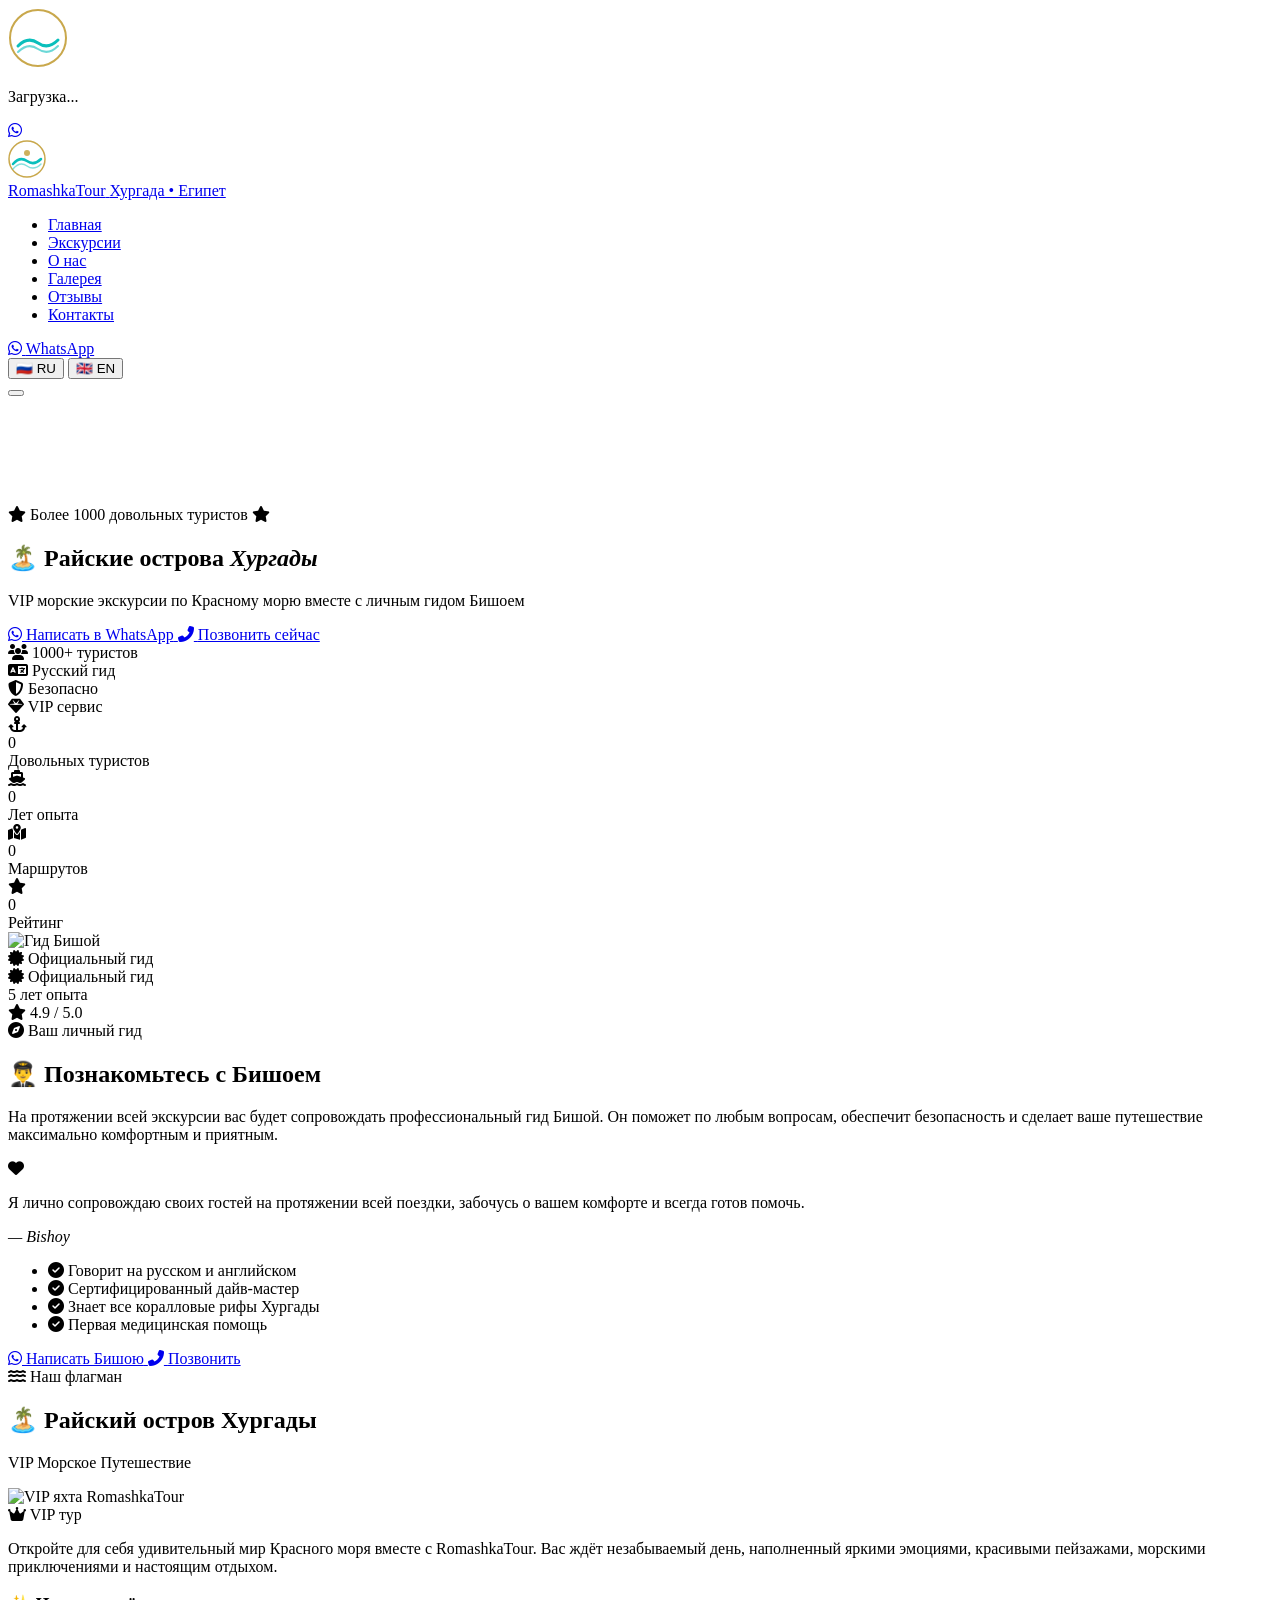
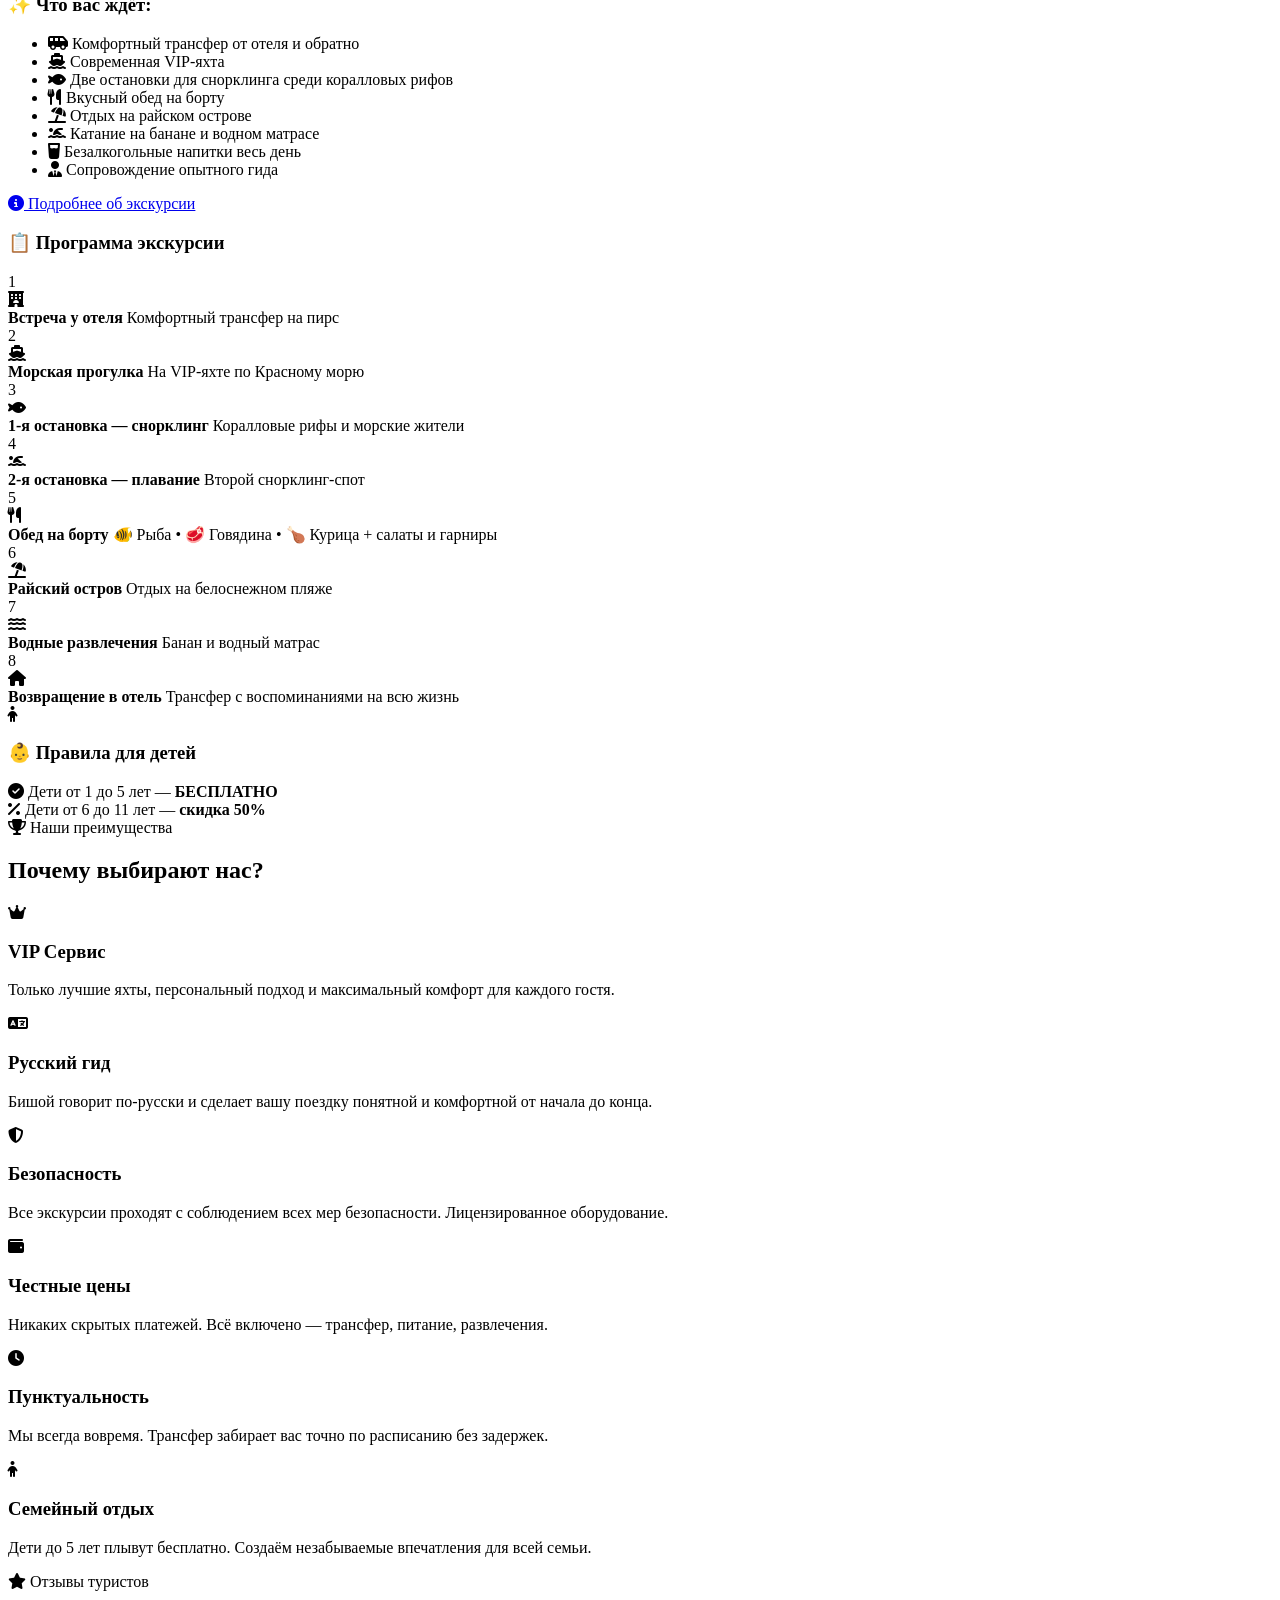
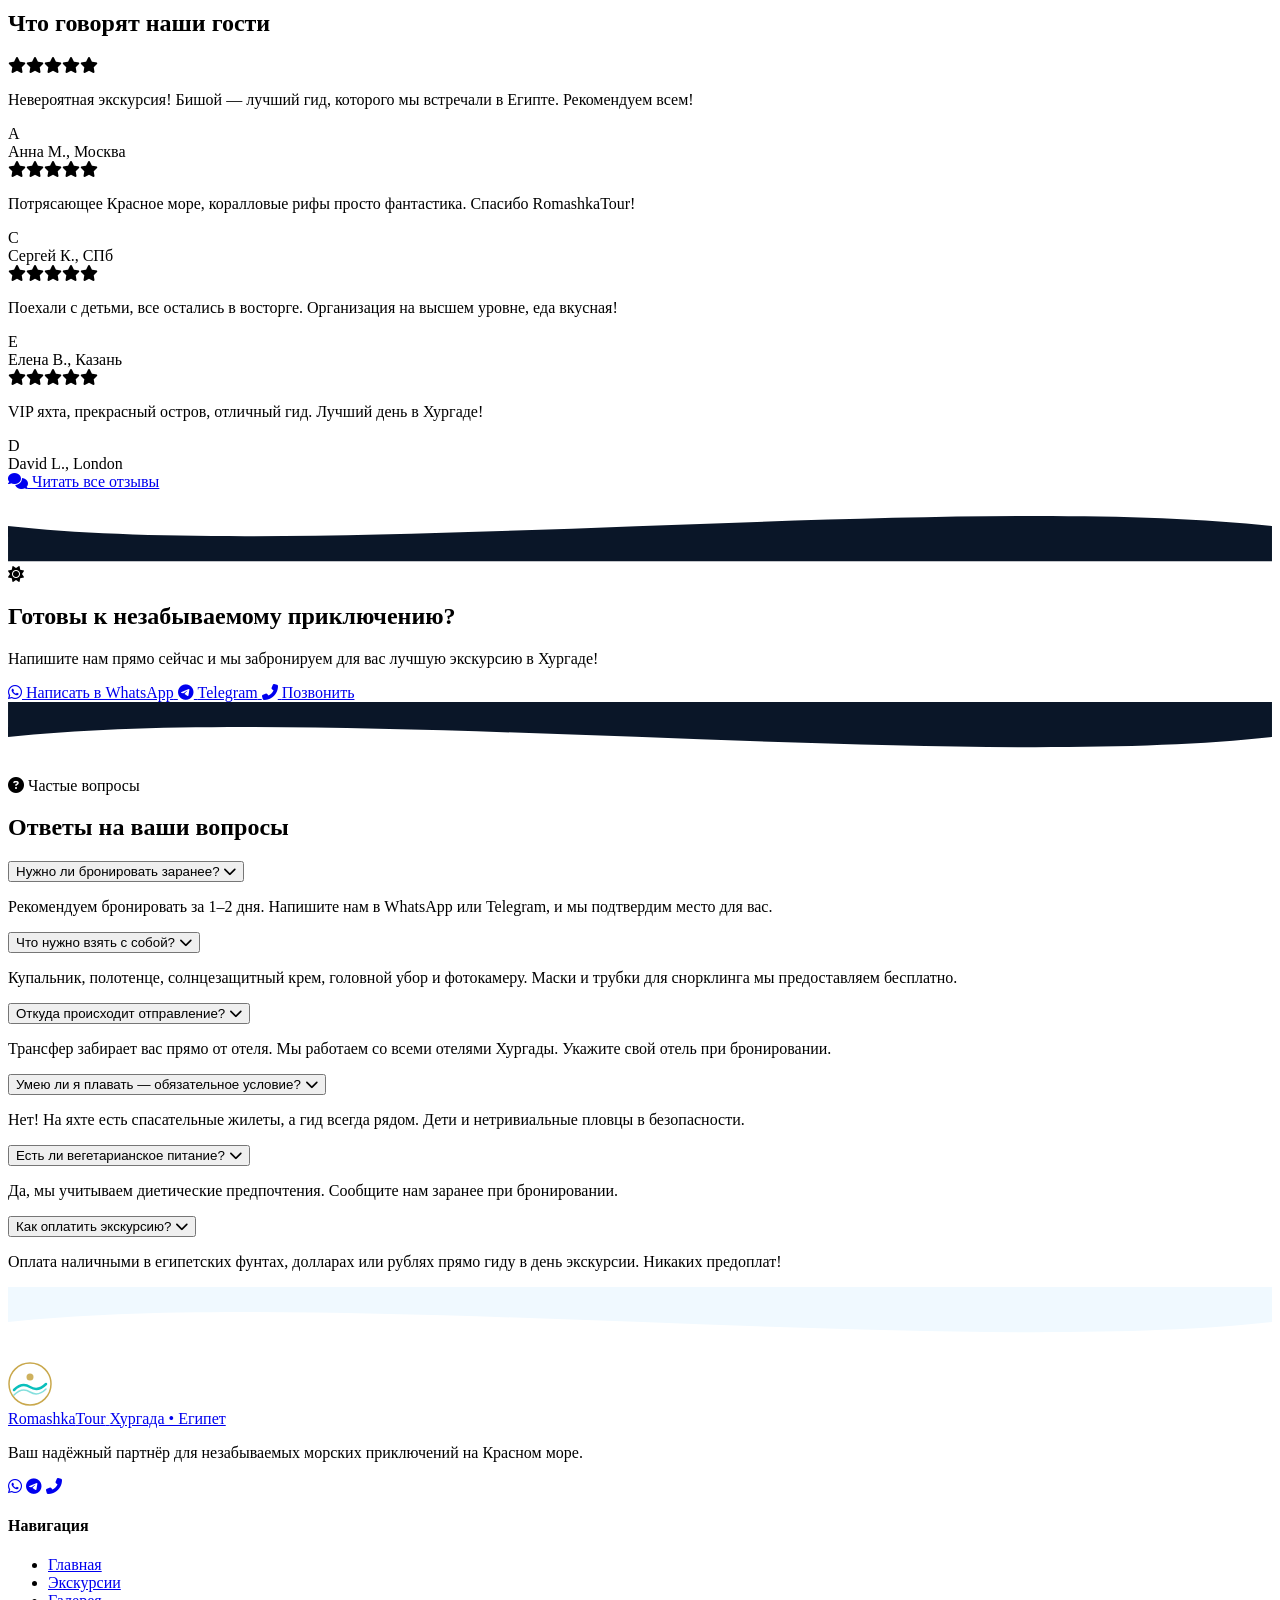
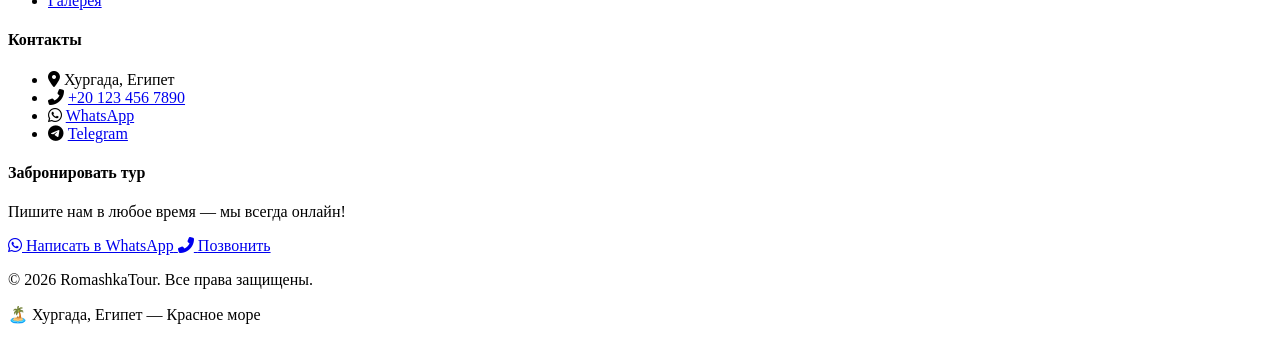
==== index.html @ 95c1b64e "Add files via upload" ====
<!DOCTYPE html>
<html lang="ru">
<head>
  <meta charset="UTF-8" />
  <meta name="viewport" content="width=device-width, initial-scale=1.0" />
  <meta name="description" content="RomashkaTour — VIP морские экскурсии в Хургаде. Райские острова Красного моря с личным гидом Бишоем. Снорклинг, яхты, острова. Звоните или пишите в WhatsApp!" />
  <meta name="keywords" content="экскурсии Хургада, морские экскурсии Египет, снорклинг Хургада, VIP яхта Хургада, Ромашка Тур, РомашкаТур, остров Хургада" />
  <meta name="author" content="RomashkaTour" />
  <meta property="og:title" content="RomashkaTour — Райские острова Хургады" />
  <meta property="og:description" content="VIP морские экскурсии по Красному морю с личным гидом Бишоем. Более 1000 довольных туристов!" />
  <meta property="og:type" content="website" />
  <title>RomashkaTour — VIP Экскурсии в Хургаде | Красное море</title>
  <script>document.documentElement.classList.add('js');</script>
  <link rel="preconnect" href="https://fonts.googleapis.com" />
  <link rel="preconnect" href="https://fonts.gstatic.com" crossorigin />
  <link href="https://fonts.googleapis.com/css2?family=Playfair+Display:ital,wght@0,400;0,600;0,700;0,900;1,400&family=Inter:wght@300;400;500;600;700&display=swap" rel="stylesheet" />
  <link rel="stylesheet" href="https://cdnjs.cloudflare.com/ajax/libs/font-awesome/6.5.0/css/all.min.css" />
  <link rel="stylesheet" href="css/style.css" />
</head>
<body>

<!-- ========== PRELOADER ========== -->
<div class="preloader" id="preloader">
  <div class="preloader-inner">
    <div class="preloader-wave"></div>
    <div class="preloader-logo">
      <svg width="60" height="60" viewBox="0 0 60 60" fill="none">
        <circle cx="30" cy="30" r="28" stroke="#C9A84C" stroke-width="2"/>
        <path d="M10 38 Q20 28 30 35 Q40 42 50 32" stroke="#0ABFBC" stroke-width="3" fill="none" stroke-linecap="round"/>
        <path d="M10 44 Q20 34 30 41 Q40 48 50 38" stroke="#0ABFBC" stroke-width="2" fill="none" stroke-linecap="round" opacity="0.6"/>
      </svg>
    </div>
    <p class="preloader-text" data-ru="Загрузка..." data-en="Loading...">Загрузка...</p>
  </div>
</div>

<!-- ========== FLOATING WHATSAPP ========== -->
<a href="https://wa.me/201234567890" target="_blank" class="whatsapp-float" aria-label="WhatsApp">
  <i class="fab fa-whatsapp"></i>
  <span class="whatsapp-pulse"></span>
</a>

<!-- ========== HEADER / NAV ========== -->
<header class="header" id="header">
  <div class="header-inner container">
    <a href="index.html" class="logo">
      <div class="logo-icon">
        <svg width="38" height="38" viewBox="0 0 38 38" fill="none">
          <circle cx="19" cy="19" r="18" stroke="#C9A84C" stroke-width="1.5"/>
          <path d="M5 24 Q12 16 19 21 Q26 26 33 19" stroke="#0ABFBC" stroke-width="2.5" fill="none" stroke-linecap="round"/>
          <path d="M5 29 Q12 21 19 26 Q26 31 33 24" stroke="#0ABFBC" stroke-width="1.5" fill="none" stroke-linecap="round" opacity="0.5"/>
          <circle cx="19" cy="13" r="3" fill="#C9A84C" opacity="0.9"/>
        </svg>
      </div>
      <div class="logo-text">
        <span class="logo-name">Romashka<span>Tour</span></span>
        <span class="logo-sub" data-ru="Хургада • Египет" data-en="Hurghada • Egypt">Хургада • Египет</span>
      </div>
    </a>

    <nav class="nav" id="nav">
      <ul class="nav-list">
        <li><a href="index.html" class="nav-link active" data-ru="Главная" data-en="Home">Главная</a></li>
        <li><a href="excursions.html
          
          " class="nav-link" data-ru="Экскурсии" data-en="Excursions">Экскурсии</a></li>
        <li><a href="about.html" class="nav-link" data-ru="О нас" data-en="About">О нас</a></li>
        <li><a href="gallery.html" class="nav-link" data-ru="Галерея" data-en="Gallery">Галерея</a></li>
        <li><a href="reviews.html" class="nav-link" data-ru="Отзывы" data-en="Reviews">Отзывы</a></li>
        <li><a href="contacts.html" class="nav-link" data-ru="Контакты" data-en="Contacts">Контакты</a></li>
      </ul>
      <div class="nav-cta">
        <a href="https://wa.me/201234567890" target="_blank" class="btn-nav-wa">
          <i class="fab fa-whatsapp"></i>
          <span data-ru="WhatsApp" data-en="WhatsApp">WhatsApp</span>
        </a>
      </div>
    </nav>

    <div class="header-controls">
      <div class="lang-switcher" id="langSwitcher">
        <button class="lang-btn active" data-lang="ru">
          <span class="flag">🇷🇺</span> RU
        </button>
        <button class="lang-btn" data-lang="en">
          <span class="flag">🇬🇧</span> EN
        </button>
      </div>
      <button class="burger" id="burger" aria-label="Меню">
        <span></span><span></span><span></span>
      </button>
    </div>
  </div>
</header>

<!-- ========== HERO ========== -->
<section class="hero" id="hero">
  <div class="hero-bg">
    <div class="hero-overlay"></div>
    <div class="hero-particles" id="heroParticles"></div>
    <!-- SVG Wave bottom -->
    <div class="hero-wave">
      <svg viewBox="0 0 1440 120" fill="none" xmlns="http://www.w3.org/2000/svg">
        <path d="M0,60 C240,100 480,20 720,60 C960,100 1200,20 1440,60 L1440,120 L0,120 Z" fill="#ffffff"/>
      </svg>
    </div>
  </div>

  <div class="hero-content container">
    <div class="hero-badge" data-aos="fade-down">
      <i class="fas fa-star"></i>
      <span data-ru="Более 1000 довольных туристов" data-en="Over 1000 happy tourists">Более 1000 довольных туристов</span>
      <i class="fas fa-star"></i>
    </div>

    <h1 class="hero-title" data-aos="fade-up" data-aos-delay="100">
      <span class="hero-emoji">🏝️</span>
      <span data-ru="Райские острова" data-en="Paradise Islands">Райские острова</span>
      <em data-ru="Хургады" data-en="of Hurghada">Хургады</em>
    </h1>

    <p class="hero-subtitle" data-aos="fade-up" data-aos-delay="200">
      <span data-ru="VIP морские экскурсии по Красному морю вместе с личным гидом Бишоем" data-en="VIP sea excursions on the Red Sea with personal guide Bishoy">VIP морские экскурсии по Красному морю вместе с личным гидом Бишоем</span>
    </p>

    <div class="hero-btns" data-aos="fade-up" data-aos-delay="300">
      <a href="https://wa.me/201234567890" target="_blank" class="btn-primary">
        <i class="fab fa-whatsapp"></i>
        <span data-ru="Написать в WhatsApp" data-en="Write on WhatsApp">Написать в WhatsApp</span>
      </a>
      <a href="tel:+201234567890" class="btn-secondary">
        <i class="fas fa-phone-alt"></i>
        <span data-ru="Позвонить сейчас" data-en="Call Now">Позвонить сейчас</span>
      </a>
    </div>

    <div class="hero-trust" data-aos="fade-up" data-aos-delay="400">
      <div class="trust-item">
        <i class="fas fa-users"></i>
        <span data-ru="1000+ туристов" data-en="1000+ tourists">1000+ туристов</span>
      </div>
      <div class="trust-item">
        <i class="fas fa-language"></i>
        <span data-ru="Русский гид" data-en="Russian-speaking guide">Русский гид</span>
      </div>
      <div class="trust-item">
        <i class="fas fa-shield-alt"></i>
        <span data-ru="Безопасно" data-en="100% Safe">Безопасно</span>
      </div>
      <div class="trust-item">
        <i class="fas fa-gem"></i>
        <span data-ru="VIP сервис" data-en="VIP Service">VIP сервис</span>
      </div>
    </div>
  </div>

  <!-- Scroll indicator -->
  <div class="hero-scroll">
    <div class="scroll-dot"></div>
  </div>
</section>

<!-- ========== STATS ========== -->
<section class="stats section-pad">
  <div class="container">
    <div class="stats-grid">
      <div class="stat-card" data-aos="fade-up" data-aos-delay="0">
        <div class="stat-icon"><i class="fas fa-anchor"></i></div>
        <div class="stat-num" data-count="1000">0</div>
        <div class="stat-label" data-ru="Довольных туристов" data-en="Happy Tourists">Довольных туристов</div>
      </div>
      <div class="stat-card" data-aos="fade-up" data-aos-delay="100">
        <div class="stat-icon"><i class="fas fa-ship"></i></div>
        <div class="stat-num" data-count="5">0</div>
        <div class="stat-label" data-ru="Лет опыта" data-en="Years of Experience">Лет опыта</div>
      </div>
      <div class="stat-card" data-aos="fade-up" data-aos-delay="200">
        <div class="stat-icon"><i class="fas fa-map-marked-alt"></i></div>
        <div class="stat-num" data-count="12">0</div>
        <div class="stat-label" data-ru="Маршрутов" data-en="Routes">Маршрутов</div>
      </div>
      <div class="stat-card" data-aos="fade-up" data-aos-delay="300">
        <div class="stat-icon"><i class="fas fa-star"></i></div>
        <div class="stat-num" data-count="4.9" data-decimal="true">0</div>
        <div class="stat-label" data-ru="Рейтинг" data-en="Rating">Рейтинг</div>
      </div>
    </div>
  </div>
</section>

<!-- ========== GUIDE SECTION ========== -->
<section class="guide section-pad" id="guide">
  <div class="container">
    <div class="guide-grid">
      <div class="guide-photo-wrap" data-aos="fade-right">
        <div class="guide-photo-bg"></div>
        <div class="guide-photo">
          <!-- Placeholder for Bishoy's photo -->
          <div class="guide-photo">
    <img src="images/boss.jpg" alt="Гид Бишой">
    
    <div class="guide-badge-float">
        <i class="fas fa-certificate"></i>
        <span>Официальный гид</span>
    </div>
</div>
          <div class="guide-badge-float">
            <i class="fas fa-certificate"></i>
            <span data-ru="Официальный гид" data-en="Official Guide">Официальный гид</span>
          </div>
        </div>
        <div class="guide-stat-float guide-stat-1">
          <span class="gsf-num">5</span>
          <span class="gsf-label" data-ru="лет опыта" data-en="years exp.">лет опыта</span>
        </div>
        <div class="guide-stat-float guide-stat-2">
          <i class="fas fa-star"></i>
          <span>4.9 / 5.0</span>
        </div>
      </div>

      <div class="guide-info" data-aos="fade-left">
        <div class="section-eyebrow">
          <i class="fas fa-compass"></i>
          <span data-ru="Ваш личный гид" data-en="Your Personal Guide">Ваш личный гид</span>
        </div>
        <h2 class="section-title" data-ru="👨‍✈️ Познакомьтесь с Бишоем" data-en="👨‍✈️ Meet Bishoy">👨‍✈️ Познакомьтесь с Бишоем</h2>
        <p class="guide-desc" data-ru="На протяжении всей экскурсии вас будет сопровождать профессиональный гид Бишой. Он поможет по любым вопросам, обеспечит безопасность и сделает ваше путешествие максимально комфортным и приятным." data-en="Throughout the entire excursion, you will be accompanied by professional guide Bishoy. He will help with any questions, ensure your safety and make your trip as comfortable and enjoyable as possible.">
          На протяжении всей экскурсии вас будет сопровождать профессиональный гид Бишой. Он поможет по любым вопросам, обеспечит безопасность и сделает ваше путешествие максимально комфортным и приятным.
        </p>

        <div class="guide-quote">
          <div class="guide-quote-icon"><i class="fas fa-heart"></i></div>
          <p data-ru="Я лично сопровождаю своих гостей на протяжении всей поездки, забочусь о вашем комфорте и всегда готов помочь." data-en="I personally accompany my guests throughout the entire trip, take care of your comfort and am always ready to help.">
            Я лично сопровождаю своих гостей на протяжении всей поездки, забочусь о вашем комфорте и всегда готов помочь.
          </p>
          <cite>— Bishoy</cite>
        </div>

        <ul class="guide-features">
          <li><i class="fas fa-check-circle"></i> <span data-ru="Говорит на русском и английском" data-en="Speaks Russian and English">Говорит на русском и английском</span></li>
          <li><i class="fas fa-check-circle"></i> <span data-ru="Сертифицированный дайв-мастер" data-en="Certified Dive Master">Сертифицированный дайв-мастер</span></li>
          <li><i class="fas fa-check-circle"></i> <span data-ru="Знает все коралловые рифы Хургады" data-en="Knows all Hurghada coral reefs">Знает все коралловые рифы Хургады</span></li>
          <li><i class="fas fa-check-circle"></i> <span data-ru="Первая медицинская помощь" data-en="First Aid certified">Первая медицинская помощь</span></li>
        </ul>

        <div class="guide-actions">
          <a href="https://wa.me/201234567890" target="_blank" class="btn-primary">
            <i class="fab fa-whatsapp"></i>
            <span data-ru="Написать Бишою" data-en="Message Bishoy">Написать Бишою</span>
          </a>
          <a href="tel:+201234567890" class="btn-outline">
            <i class="fas fa-phone-alt"></i>
            <span data-ru="Позвонить" data-en="Call">Позвонить</span>
          </a>
        </div>
      </div>
    </div>
  </div>
</section>

<!-- ========== MAIN EXCURSION ========== -->
<section class="main-excursion section-pad" id="excursion">
  <div class="container">
    <div class="section-header" data-aos="fade-up">
      <div class="section-eyebrow">
        <i class="fas fa-water"></i>
        <span data-ru="Наш флагман" data-en="Our Flagship">Наш флагман</span>
      </div>
      <h2 class="section-title" data-ru="🏝️ Райский остров Хургады" data-en="🏝️ Paradise Island of Hurghada">🏝️ Райский остров Хургады</h2>
      <p class="section-subtitle" data-ru="VIP Морское Путешествие" data-en="VIP Sea Journey">VIP Морское Путешествие</p>
    </div>

    <div class="exc-hero-card" data-aos="fade-up">
      <div class="exc-hero-img">
    <img src="images/vip-yacht.jpg" alt="VIP яхта RomashkaTour">

    <div class="exc-hero-badge">
        <i class="fas fa-crown"></i>
        <span data-ru="VIP тур" data-en="VIP Tour">VIP тур</span>
    </div>
</div>
      <div class="exc-hero-content">
        <p class="exc-hero-desc" data-ru="Откройте для себя удивительный мир Красного моря вместе с RomashkaTour. Вас ждёт незабываемый день, наполненный яркими эмоциями, красивыми пейзажами, морскими приключениями и настоящим отдыхом." data-en="Discover the amazing world of the Red Sea with RomashkaTour. You are in for an unforgettable day filled with vivid emotions, beautiful scenery, sea adventures and real relaxation.">
          Откройте для себя удивительный мир Красного моря вместе с RomashkaTour. Вас ждёт незабываемый день, наполненный яркими эмоциями, красивыми пейзажами, морскими приключениями и настоящим отдыхом.
        </p>

        <h3 class="exc-includes-title" data-ru="✨ Что вас ждёт:" data-en="✨ What awaits you:">✨ Что вас ждёт:</h3>
        <ul class="exc-includes">
          <li><i class="fas fa-shuttle-van"></i> <span data-ru="Комфортный трансфер от отеля и обратно" data-en="Comfortable transfer from hotel and back">Комфортный трансфер от отеля и обратно</span></li>
          <li><i class="fas fa-ship"></i> <span data-ru="Современная VIP-яхта" data-en="Modern VIP yacht">Современная VIP-яхта</span></li>
          <li><i class="fas fa-fish"></i> <span data-ru="Две остановки для снорклинга среди коралловых рифов" data-en="Two snorkeling stops among coral reefs">Две остановки для снорклинга среди коралловых рифов</span></li>
          <li><i class="fas fa-utensils"></i> <span data-ru="Вкусный обед на борту" data-en="Delicious lunch on board">Вкусный обед на борту</span></li>
          <li><i class="fas fa-umbrella-beach"></i> <span data-ru="Отдых на райском острове" data-en="Rest on paradise island">Отдых на райском острове</span></li>
          <li><i class="fas fa-swimmer"></i> <span data-ru="Катание на банане и водном матрасе" data-en="Banana boat and water mattress rides">Катание на банане и водном матрасе</span></li>
          <li><i class="fas fa-glass-water"></i> <span data-ru="Безалкогольные напитки весь день" data-en="Non-alcoholic drinks all day">Безалкогольные напитки весь день</span></li>
          <li><i class="fas fa-user-tie"></i> <span data-ru="Сопровождение опытного гида" data-en="Experienced guide escort">Сопровождение опытного гида</span></li>
        </ul>

        <a href="excursions.html" class="btn-primary mt-2">
          <i class="fas fa-info-circle"></i>
          <span data-ru="Подробнее об экскурсии" data-en="More about excursion">Подробнее об экскурсии</span>
        </a>
      </div>
    </div>

    <!-- Программа -->
    <div class="program-section" data-aos="fade-up">
      <h3 class="program-title" data-ru="📋 Программа экскурсии" data-en="📋 Excursion Programme">📋 Программа экскурсии</h3>
      <div class="program-timeline">
        <div class="prog-step">
          <div class="prog-num">1</div>
          <div class="prog-icon"><i class="fas fa-hotel"></i></div>
          <div class="prog-text">
            <strong data-ru="Встреча у отеля" data-en="Hotel Pickup">Встреча у отеля</strong>
            <span data-ru="Комфортный трансфер на пирс" data-en="Comfortable transfer to pier">Комфортный трансфер на пирс</span>
          </div>
        </div>
        <div class="prog-step">
          <div class="prog-num">2</div>
          <div class="prog-icon"><i class="fas fa-ship"></i></div>
          <div class="prog-text">
            <strong data-ru="Морская прогулка" data-en="Sea Cruise">Морская прогулка</strong>
            <span data-ru="На VIP-яхте по Красному морю" data-en="On VIP yacht across the Red Sea">На VIP-яхте по Красному морю</span>
          </div>
        </div>
        <div class="prog-step">
          <div class="prog-num">3</div>
          <div class="prog-icon"><i class="fas fa-fish"></i></div>
          <div class="prog-text">
            <strong data-ru="1-я остановка — снорклинг" data-en="1st Stop — Snorkeling">1-я остановка — снорклинг</strong>
            <span data-ru="Коралловые рифы и морские жители" data-en="Coral reefs and sea life">Коралловые рифы и морские жители</span>
          </div>
        </div>
        <div class="prog-step">
          <div class="prog-num">4</div>
          <div class="prog-icon"><i class="fas fa-swimmer"></i></div>
          <div class="prog-text">
            <strong data-ru="2-я остановка — плавание" data-en="2nd Stop — Swimming">2-я остановка — плавание</strong>
            <span data-ru="Второй снорклинг-спот" data-en="Second snorkeling spot">Второй снорклинг-спот</span>
          </div>
        </div>
        <div class="prog-step">
          <div class="prog-num">5</div>
          <div class="prog-icon"><i class="fas fa-utensils"></i></div>
          <div class="prog-text">
            <strong data-ru="Обед на борту" data-en="Lunch on Board">Обед на борту</strong>
            <span data-ru="🐠 Рыба • 🥩 Говядина • 🍗 Курица + салаты и гарниры" data-en="🐠 Fish • 🥩 Beef • 🍗 Chicken + salads and sides">🐠 Рыба • 🥩 Говядина • 🍗 Курица + салаты и гарниры</span>
          </div>
        </div>
        <div class="prog-step">
          <div class="prog-num">6</div>
          <div class="prog-icon"><i class="fas fa-umbrella-beach"></i></div>
          <div class="prog-text">
            <strong data-ru="Райский остров" data-en="Paradise Island">Райский остров</strong>
            <span data-ru="Отдых на белоснежном пляже" data-en="Relaxing on white-sand beach">Отдых на белоснежном пляже</span>
          </div>
        </div>
        <div class="prog-step">
          <div class="prog-num">7</div>
          <div class="prog-icon"><i class="fas fa-water"></i></div>
          <div class="prog-text">
            <strong data-ru="Водные развлечения" data-en="Water Activities">Водные развлечения</strong>
            <span data-ru="Банан и водный матрас" data-en="Banana boat and water mattress">Банан и водный матрас</span>
          </div>
        </div>
        <div class="prog-step">
          <div class="prog-num">8</div>
          <div class="prog-icon"><i class="fas fa-home"></i></div>
          <div class="prog-text">
            <strong data-ru="Возвращение в отель" data-en="Return to Hotel">Возвращение в отель</strong>
            <span data-ru="Трансфер с воспоминаниями на всю жизнь" data-en="Transfer with memories for life">Трансфер с воспоминаниями на всю жизнь</span>
          </div>
        </div>
      </div>
    </div>

    <!-- Дети -->
    <div class="children-card" data-aos="fade-up">
      <div class="children-icon"><i class="fas fa-child"></i></div>
      <h3 data-ru="👶 Правила для детей" data-en="👶 Children Policy">👶 Правила для детей</h3>
      <div class="children-rules">
        <div class="child-rule">
          <i class="fas fa-check-circle"></i>
          <span data-ru="Дети от 1 до 5 лет — <strong>БЕСПЛАТНО</strong>" data-en="Children 1–5 years — <strong>FREE</strong>">Дети от 1 до 5 лет — <strong>БЕСПЛАТНО</strong></span>
        </div>
        <div class="child-rule">
          <i class="fas fa-percentage"></i>
          <span data-ru="Дети от 6 до 11 лет — <strong>скидка 50%</strong>" data-en="Children 6–11 years — <strong>50% discount</strong>">Дети от 6 до 11 лет — <strong>скидка 50%</strong></span>
        </div>
      </div>
    </div>
  </div>
</section>

<!-- ========== ADVANTAGES ========== -->
<section class="advantages section-pad">
  <div class="container">
    <div class="section-header" data-aos="fade-up">
      <div class="section-eyebrow">
        <i class="fas fa-trophy"></i>
        <span data-ru="Наши преимущества" data-en="Our Advantages">Наши преимущества</span>
      </div>
      <h2 class="section-title" data-ru="Почему выбирают нас?" data-en="Why Choose Us?">Почему выбирают нас?</h2>
    </div>

    <div class="adv-grid">
      <div class="adv-card" data-aos="fade-up" data-aos-delay="0">
        <div class="adv-icon"><i class="fas fa-crown"></i></div>
        <h3 data-ru="VIP Сервис" data-en="VIP Service">VIP Сервис</h3>
        <p data-ru="Только лучшие яхты, персональный подход и максимальный комфорт для каждого гостя." data-en="Only the best yachts, personal approach and maximum comfort for every guest.">Только лучшие яхты, персональный подход и максимальный комфорт для каждого гостя.</p>
      </div>
      <div class="adv-card" data-aos="fade-up" data-aos-delay="100">
        <div class="adv-icon"><i class="fas fa-language"></i></div>
        <h3 data-ru="Русский гид" data-en="Russian Guide">Русский гид</h3>
        <p data-ru="Бишой говорит по-русски и сделает вашу поездку понятной и комфортной от начала до конца." data-en="Bishoy speaks Russian and will make your trip clear and comfortable from start to finish.">Бишой говорит по-русски и сделает вашу поездку понятной и комфортной от начала до конца.</p>
      </div>
      <div class="adv-card" data-aos="fade-up" data-aos-delay="200">
        <div class="adv-icon"><i class="fas fa-shield-alt"></i></div>
        <h3 data-ru="Безопасность" data-en="Safety">Безопасность</h3>
        <p data-ru="Все экскурсии проходят с соблюдением всех мер безопасности. Лицензированное оборудование." data-en="All excursions are conducted with full safety measures. Licensed equipment.">Все экскурсии проходят с соблюдением всех мер безопасности. Лицензированное оборудование.</p>
      </div>
      <div class="adv-card" data-aos="fade-up" data-aos-delay="300">
        <div class="adv-icon"><i class="fas fa-wallet"></i></div>
        <h3 data-ru="Честные цены" data-en="Fair Prices">Честные цены</h3>
        <p data-ru="Никаких скрытых платежей. Всё включено — трансфер, питание, развлечения." data-en="No hidden fees. Everything included — transfer, meals, activities.">Никаких скрытых платежей. Всё включено — трансфер, питание, развлечения.</p>
      </div>
      <div class="adv-card" data-aos="fade-up" data-aos-delay="400">
        <div class="adv-icon"><i class="fas fa-clock"></i></div>
        <h3 data-ru="Пунктуальность" data-en="Punctuality">Пунктуальность</h3>
        <p data-ru="Мы всегда вовремя. Трансфер забирает вас точно по расписанию без задержек." data-en="We are always on time. Transfer picks you up exactly on schedule without delays.">Мы всегда вовремя. Трансфер забирает вас точно по расписанию без задержек.</p>
      </div>
      <div class="adv-card" data-aos="fade-up" data-aos-delay="500">
        <div class="adv-icon"><i class="fas fa-child"></i></div>
        <h3 data-ru="Семейный отдых" data-en="Family Friendly">Семейный отдых</h3>
        <p data-ru="Дети до 5 лет плывут бесплатно. Создаём незабываемые впечатления для всей семьи." data-en="Children up to 5 years sail for free. We create unforgettable memories for the whole family.">Дети до 5 лет плывут бесплатно. Создаём незабываемые впечатления для всей семьи.</p>
      </div>
    </div>
  </div>
</section>

<!-- ========== MINI REVIEWS ========== -->
<section class="mini-reviews section-pad">
  <div class="container">
    <div class="section-header" data-aos="fade-up">
      <div class="section-eyebrow">
        <i class="fas fa-star"></i>
        <span data-ru="Отзывы туристов" data-en="Tourist Reviews">Отзывы туристов</span>
      </div>
      <h2 class="section-title" data-ru="Что говорят наши гости" data-en="What Our Guests Say">Что говорят наши гости</h2>
    </div>

    <div class="review-ticker" data-aos="fade-up">
      <div class="review-ticker-inner" id="reviewTicker">
        <div class="r-card">
          <div class="r-stars"><i class="fas fa-star"></i><i class="fas fa-star"></i><i class="fas fa-star"></i><i class="fas fa-star"></i><i class="fas fa-star"></i></div>
          <p data-ru="Невероятная экскурсия! Бишой — лучший гид, которого мы встречали в Египте. Рекомендуем всем!" data-en="Incredible excursion! Bishoy is the best guide we've ever met in Egypt. Highly recommend!">Невероятная экскурсия! Бишой — лучший гид, которого мы встречали в Египте. Рекомендуем всем!</p>
          <div class="r-author"><div class="r-avatar">А</div><span>Анна М., Москва</span></div>
        </div>
        <div class="r-card">
          <div class="r-stars"><i class="fas fa-star"></i><i class="fas fa-star"></i><i class="fas fa-star"></i><i class="fas fa-star"></i><i class="fas fa-star"></i></div>
          <p data-ru="Потрясающее Красное море, коралловые рифы просто фантастика. Спасибо RomashkaTour!" data-en="Amazing Red Sea, coral reefs are just fantastic. Thank you RomashkaTour!">Потрясающее Красное море, коралловые рифы просто фантастика. Спасибо RomashkaTour!</p>
          <div class="r-author"><div class="r-avatar">С</div><span>Сергей К., СПб</span></div>
        </div>
        <div class="r-card">
          <div class="r-stars"><i class="fas fa-star"></i><i class="fas fa-star"></i><i class="fas fa-star"></i><i class="fas fa-star"></i><i class="fas fa-star"></i></div>
          <p data-ru="Поехали с детьми, все остались в восторге. Организация на высшем уровне, еда вкусная!" data-en="We went with kids, everyone was delighted. Top-level organization, delicious food!">Поехали с детьми, все остались в восторге. Организация на высшем уровне, еда вкусная!</p>
          <div class="r-author"><div class="r-avatar">Е</div><span>Елена В., Казань</span></div>
        </div>
        <div class="r-card">
          <div class="r-stars"><i class="fas fa-star"></i><i class="fas fa-star"></i><i class="fas fa-star"></i><i class="fas fa-star"></i><i class="fas fa-star"></i></div>
          <p data-ru="VIP яхта, прекрасный остров, отличный гид. Лучший день в Хургаде!" data-en="VIP yacht, beautiful island, great guide. Best day in Hurghada!">VIP яхта, прекрасный остров, отличный гид. Лучший день в Хургаде!</p>
          <div class="r-author"><div class="r-avatar">D</div><span>David L., London</span></div>
        </div>
      </div>
    </div>

    <div class="reviews-cta" data-aos="fade-up">
      <a href="reviews.html" class="btn-outline">
        <i class="fas fa-comments"></i>
        <span data-ru="Читать все отзывы" data-en="Read All Reviews">Читать все отзывы</span>
      </a>
    </div>
  </div>
</section>

<!-- ========== CTA BANNER ========== -->
<section class="cta-banner">
  <div class="cta-wave-top">
    <svg viewBox="0 0 1440 80" fill="none"><path d="M0,40 C360,80 1080,0 1440,40 L1440,80 L0,80 Z" fill="#0A1628"/></svg>
  </div>
  <div class="cta-content container" data-aos="fade-up">
    <div class="cta-icon"><i class="fas fa-sun"></i></div>
    <h2 data-ru="Готовы к незабываемому приключению?" data-en="Ready for an Unforgettable Adventure?">Готовы к незабываемому приключению?</h2>
    <p data-ru="Напишите нам прямо сейчас и мы забронируем для вас лучшую экскурсию в Хургаде!" data-en="Write to us right now and we'll book the best excursion in Hurghada for you!">Напишите нам прямо сейчас и мы забронируем для вас лучшую экскурсию в Хургаде!</p>
    <div class="cta-btns">
      <a href="https://wa.me/201234567890" target="_blank" class="btn-wa-big">
        <i class="fab fa-whatsapp"></i>
        <span data-ru="Написать в WhatsApp" data-en="WhatsApp Us">Написать в WhatsApp</span>
      </a>
      <a href="https://t.me/romashkatour" target="_blank" class="btn-tg-big">
        <i class="fab fa-telegram"></i>
        <span data-ru="Telegram" data-en="Telegram">Telegram</span>
      </a>
      <a href="tel:+201234567890" class="btn-call-big">
        <i class="fas fa-phone-alt"></i>
        <span data-ru="Позвонить" data-en="Call">Позвонить</span>
      </a>
    </div>
  </div>
  <div class="cta-wave-bottom">
    <svg viewBox="0 0 1440 80" fill="none"><path d="M0,40 C360,0 1080,80 1440,40 L1440,0 L0,0 Z" fill="#0A1628"/></svg>
  </div>
</section>

<!-- ========== FAQ ========== -->
<section class="faq section-pad" id="faq">
  <div class="container">
    <div class="section-header" data-aos="fade-up">
      <div class="section-eyebrow">
        <i class="fas fa-question-circle"></i>
        <span data-ru="Частые вопросы" data-en="FAQ">Частые вопросы</span>
      </div>
      <h2 class="section-title" data-ru="Ответы на ваши вопросы" data-en="Answers to Your Questions">Ответы на ваши вопросы</h2>
    </div>

    <div class="faq-list" data-aos="fade-up">
      <div class="faq-item">
        <button class="faq-q">
          <span data-ru="Нужно ли бронировать заранее?" data-en="Do I need to book in advance?">Нужно ли бронировать заранее?</span>
          <i class="fas fa-chevron-down"></i>
        </button>
        <div class="faq-a">
          <p data-ru="Рекомендуем бронировать за 1–2 дня. Напишите нам в WhatsApp или Telegram, и мы подтвердим место для вас." data-en="We recommend booking 1–2 days in advance. Write to us on WhatsApp or Telegram and we'll confirm your spot.">Рекомендуем бронировать за 1–2 дня. Напишите нам в WhatsApp или Telegram, и мы подтвердим место для вас.</p>
        </div>
      </div>
      <div class="faq-item">
        <button class="faq-q">
          <span data-ru="Что нужно взять с собой?" data-en="What should I bring?">Что нужно взять с собой?</span>
          <i class="fas fa-chevron-down"></i>
        </button>
        <div class="faq-a">
          <p data-ru="Купальник, полотенце, солнцезащитный крем, головной убор и фотокамеру. Маски и трубки для снорклинга мы предоставляем бесплатно." data-en="Swimsuit, towel, sunscreen, hat and camera. Snorkeling masks and fins are provided free of charge.">Купальник, полотенце, солнцезащитный крем, головной убор и фотокамеру. Маски и трубки для снорклинга мы предоставляем бесплатно.</p>
        </div>
      </div>
      <div class="faq-item">
        <button class="faq-q">
          <span data-ru="Откуда происходит отправление?" data-en="Where does the trip depart from?">Откуда происходит отправление?</span>
          <i class="fas fa-chevron-down"></i>
        </button>
        <div class="faq-a">
          <p data-ru="Трансфер забирает вас прямо от отеля. Мы работаем со всеми отелями Хургады. Укажите свой отель при бронировании." data-en="Transfer picks you up directly from your hotel. We work with all hotels in Hurghada. Specify your hotel when booking.">Трансфер забирает вас прямо от отеля. Мы работаем со всеми отелями Хургады. Укажите свой отель при бронировании.</p>
        </div>
      </div>
      <div class="faq-item">
        <button class="faq-q">
          <span data-ru="Умею ли я плавать — обязательное условие?" data-en="Is swimming ability required?">Умею ли я плавать — обязательное условие?</span>
          <i class="fas fa-chevron-down"></i>
        </button>
        <div class="faq-a">
          <p data-ru="Нет! На яхте есть спасательные жилеты, а гид всегда рядом. Дети и нетривиальные пловцы в безопасности." data-en="No! The yacht has life jackets and the guide is always nearby. Children and non-swimmers are safe.">Нет! На яхте есть спасательные жилеты, а гид всегда рядом. Дети и нетривиальные пловцы в безопасности.</p>
        </div>
      </div>
      <div class="faq-item">
        <button class="faq-q">
          <span data-ru="Есть ли вегетарианское питание?" data-en="Is vegetarian food available?">Есть ли вегетарианское питание?</span>
          <i class="fas fa-chevron-down"></i>
        </button>
        <div class="faq-a">
          <p data-ru="Да, мы учитываем диетические предпочтения. Сообщите нам заранее при бронировании." data-en="Yes, we accommodate dietary preferences. Please let us know in advance when booking.">Да, мы учитываем диетические предпочтения. Сообщите нам заранее при бронировании.</p>
        </div>
      </div>
      <div class="faq-item">
        <button class="faq-q">
          <span data-ru="Как оплатить экскурсию?" data-en="How to pay for the excursion?">Как оплатить экскурсию?</span>
          <i class="fas fa-chevron-down"></i>
        </button>
        <div class="faq-a">
          <p data-ru="Оплата наличными в египетских фунтах, долларах или рублях прямо гиду в день экскурсии. Никаких предоплат!" data-en="Payment in cash in Egyptian pounds, dollars or rubles directly to the guide on the day of the excursion. No prepayment!">Оплата наличными в египетских фунтах, долларах или рублях прямо гиду в день экскурсии. Никаких предоплат!</p>
        </div>
      </div>
    </div>
  </div>
</section>

<!-- ========== FOOTER ========== -->
<footer class="footer">
  <div class="footer-wave">
    <svg viewBox="0 0 1440 80" fill="none"><path d="M0,40 C360,0 1080,80 1440,40 L1440,0 L0,0 Z" fill="#F0F9FF"/></svg>
  </div>
  <div class="footer-main container">
    <div class="footer-brand">
      <a href="index.html" class="footer-logo">
        <svg width="44" height="44" viewBox="0 0 44 44" fill="none">
          <circle cx="22" cy="22" r="21" stroke="#C9A84C" stroke-width="1.5"/>
          <path d="M6 28 Q14 20 22 25 Q30 30 38 22" stroke="#0ABFBC" stroke-width="2.5" fill="none" stroke-linecap="round"/>
          <path d="M6 33 Q14 25 22 30 Q30 35 38 27" stroke="#0ABFBC" stroke-width="1.5" fill="none" stroke-linecap="round" opacity="0.5"/>
          <circle cx="22" cy="15" r="3.5" fill="#C9A84C" opacity="0.9"/>
        </svg>
        <div>
          <span class="footer-logo-name">Romashka<span>Tour</span></span>
          <span class="footer-logo-sub" data-ru="Хургада • Египет" data-en="Hurghada • Egypt">Хургада • Египет</span>
        </div>
      </a>
      <p class="footer-desc" data-ru="Ваш надёжный партнёр для незабываемых морских приключений на Красном море." data-en="Your reliable partner for unforgettable sea adventures on the Red Sea.">Ваш надёжный партнёр для незабываемых морских приключений на Красном море.</p>
      <div class="footer-socials">
        <a href="https://wa.me/201234567890" target="_blank" aria-label="WhatsApp"><i class="fab fa-whatsapp"></i></a>
        <a href="https://t.me/romashkatour" target="_blank" aria-label="Telegram"><i class="fab fa-telegram"></i></a>
        <a href="tel:+201234567890" aria-label="Phone"><i class="fas fa-phone-alt"></i></a>
      </div>
    </div>

    <div class="footer-nav-block">
      <h4 data-ru="Навигация" data-en="Navigation">Навигация</h4>
      <ul>
       <li><a href="index.html" data-ru="Главная" data-en="Home">Главная</a></li>
<li><a href="excursions.html" data-ru="Экскурсии" data-en="Excursions">Экскурсии</a></li>
<li><a href="gallery.html" data-ru="Галерея" data-en="Gallery">Галерея</a></li>
</ul>
    </div>

    <div class="footer-contact-block">
      <h4 data-ru="Контакты" data-en="Contacts">Контакты</h4>
      <ul class="footer-contacts">
        <li>
          <i class="fas fa-map-marker-alt"></i>
          <span data-ru="Хургада, Египет" data-en="Hurghada, Egypt">Хургада, Египет</span>
        </li>
        <li>
          <i class="fas fa-phone-alt"></i>
          <a href="tel:+201234567890">+20 123 456 7890</a>
        </li>
        <li>
          <i class="fab fa-whatsapp"></i>
          <a href="https://wa.me/201234567890" target="_blank">WhatsApp</a>
        </li>
        <li>
          <i class="fab fa-telegram"></i>
          <a href="https://t.me/romashkatour" target="_blank">Telegram</a>
        </li>
      </ul>
    </div>

    <div class="footer-cta-block">
      <h4 data-ru="Забронировать тур" data-en="Book a Tour">Забронировать тур</h4>
      <p data-ru="Пишите нам в любое время — мы всегда онлайн!" data-en="Write to us anytime — we're always online!">Пишите нам в любое время — мы всегда онлайн!</p>
      <a href="https://wa.me/201234567890" target="_blank" class="btn-footer-wa">
        <i class="fab fa-whatsapp"></i>
        <span data-ru="Написать в WhatsApp" data-en="WhatsApp Us">Написать в WhatsApp</span>
      </a>
      <a href="tel:+201234567890" class="btn-footer-call">
        <i class="fas fa-phone-alt"></i>
        <span data-ru="Позвонить" data-en="Call">Позвонить</span>
      </a>
    </div>
  </div>

  <div class="footer-bottom">
    <div class="container footer-bottom-inner">
      <p>© 2026 RomashkaTour. <span data-ru="Все права защищены." data-en="All rights reserved.">Все права защищены.</span></p>
      <p data-ru="🏝️ Хургада, Египет — Красное море" data-en="🏝️ Hurghada, Egypt — Red Sea">🏝️ Хургада, Египет — Красное море</p>
    </div>
  </div>
</footer>

<script src="js/script.js"></script>
</body>
</html>
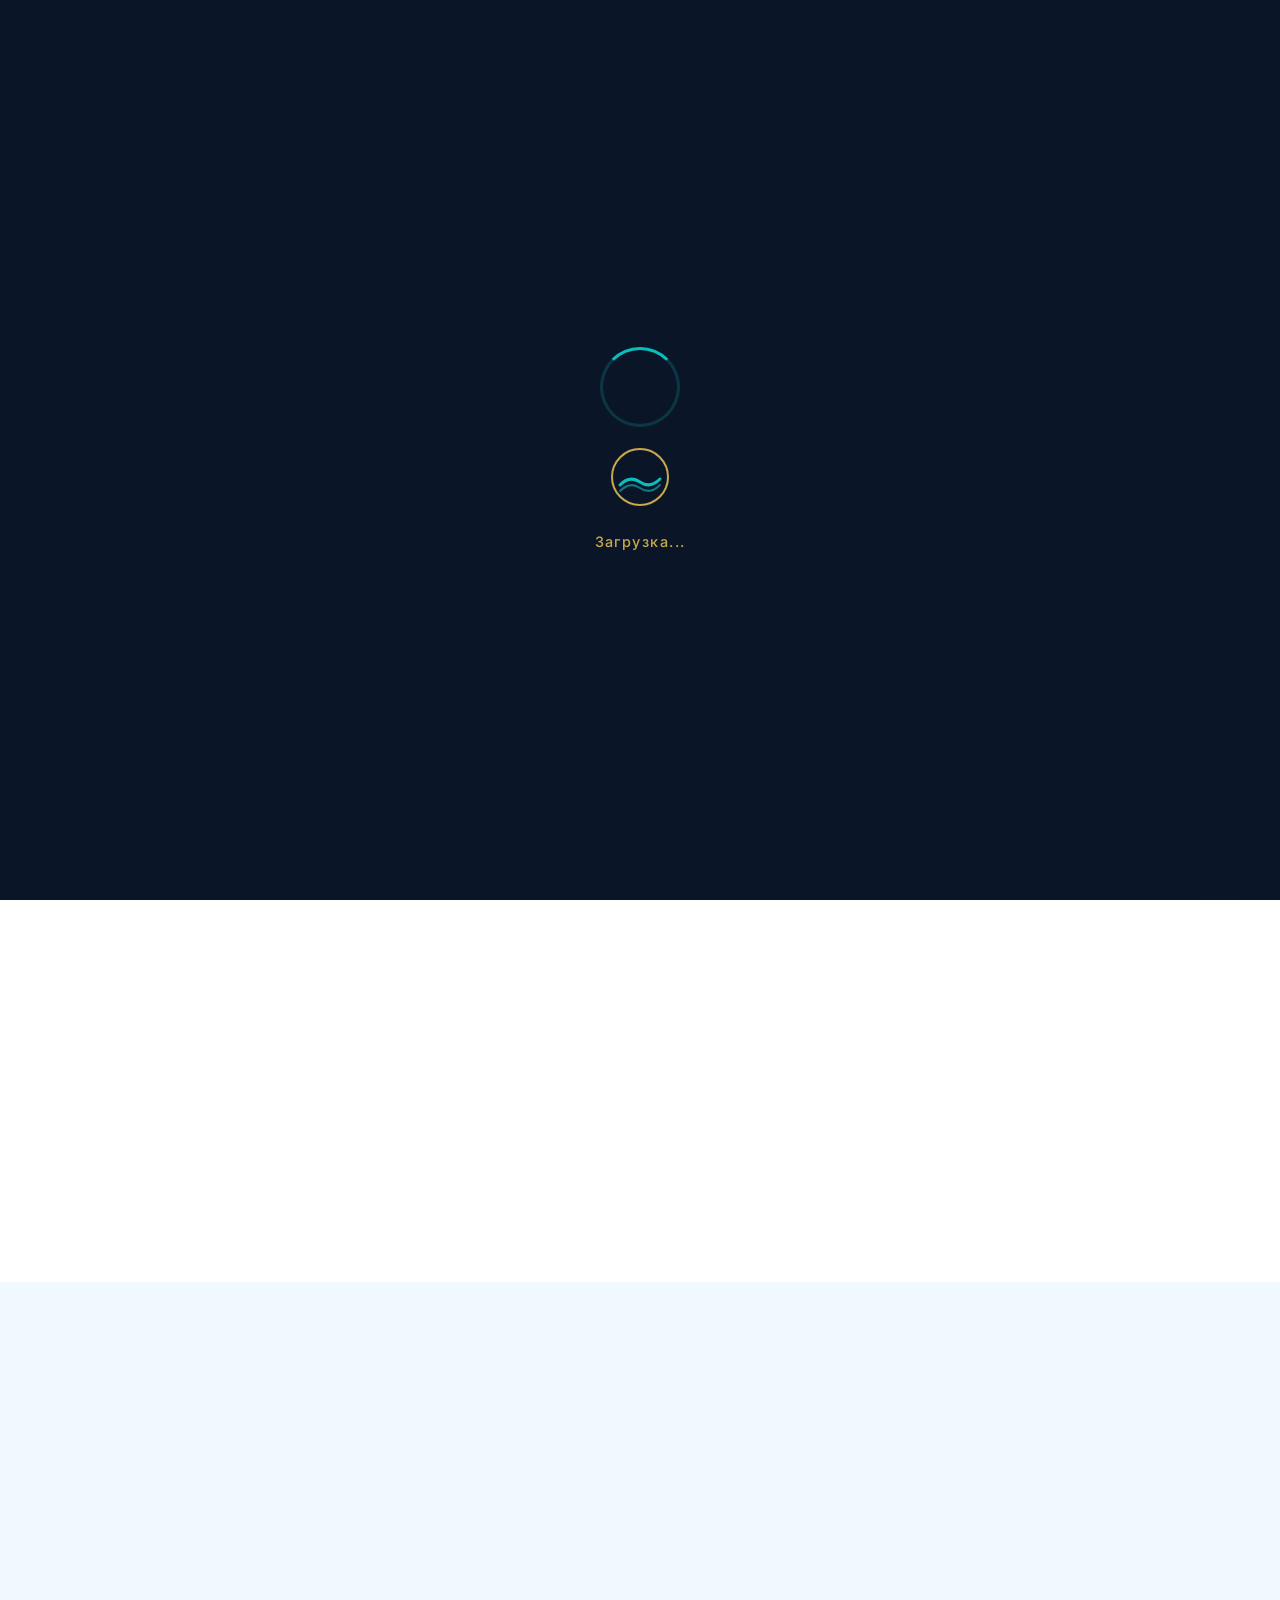
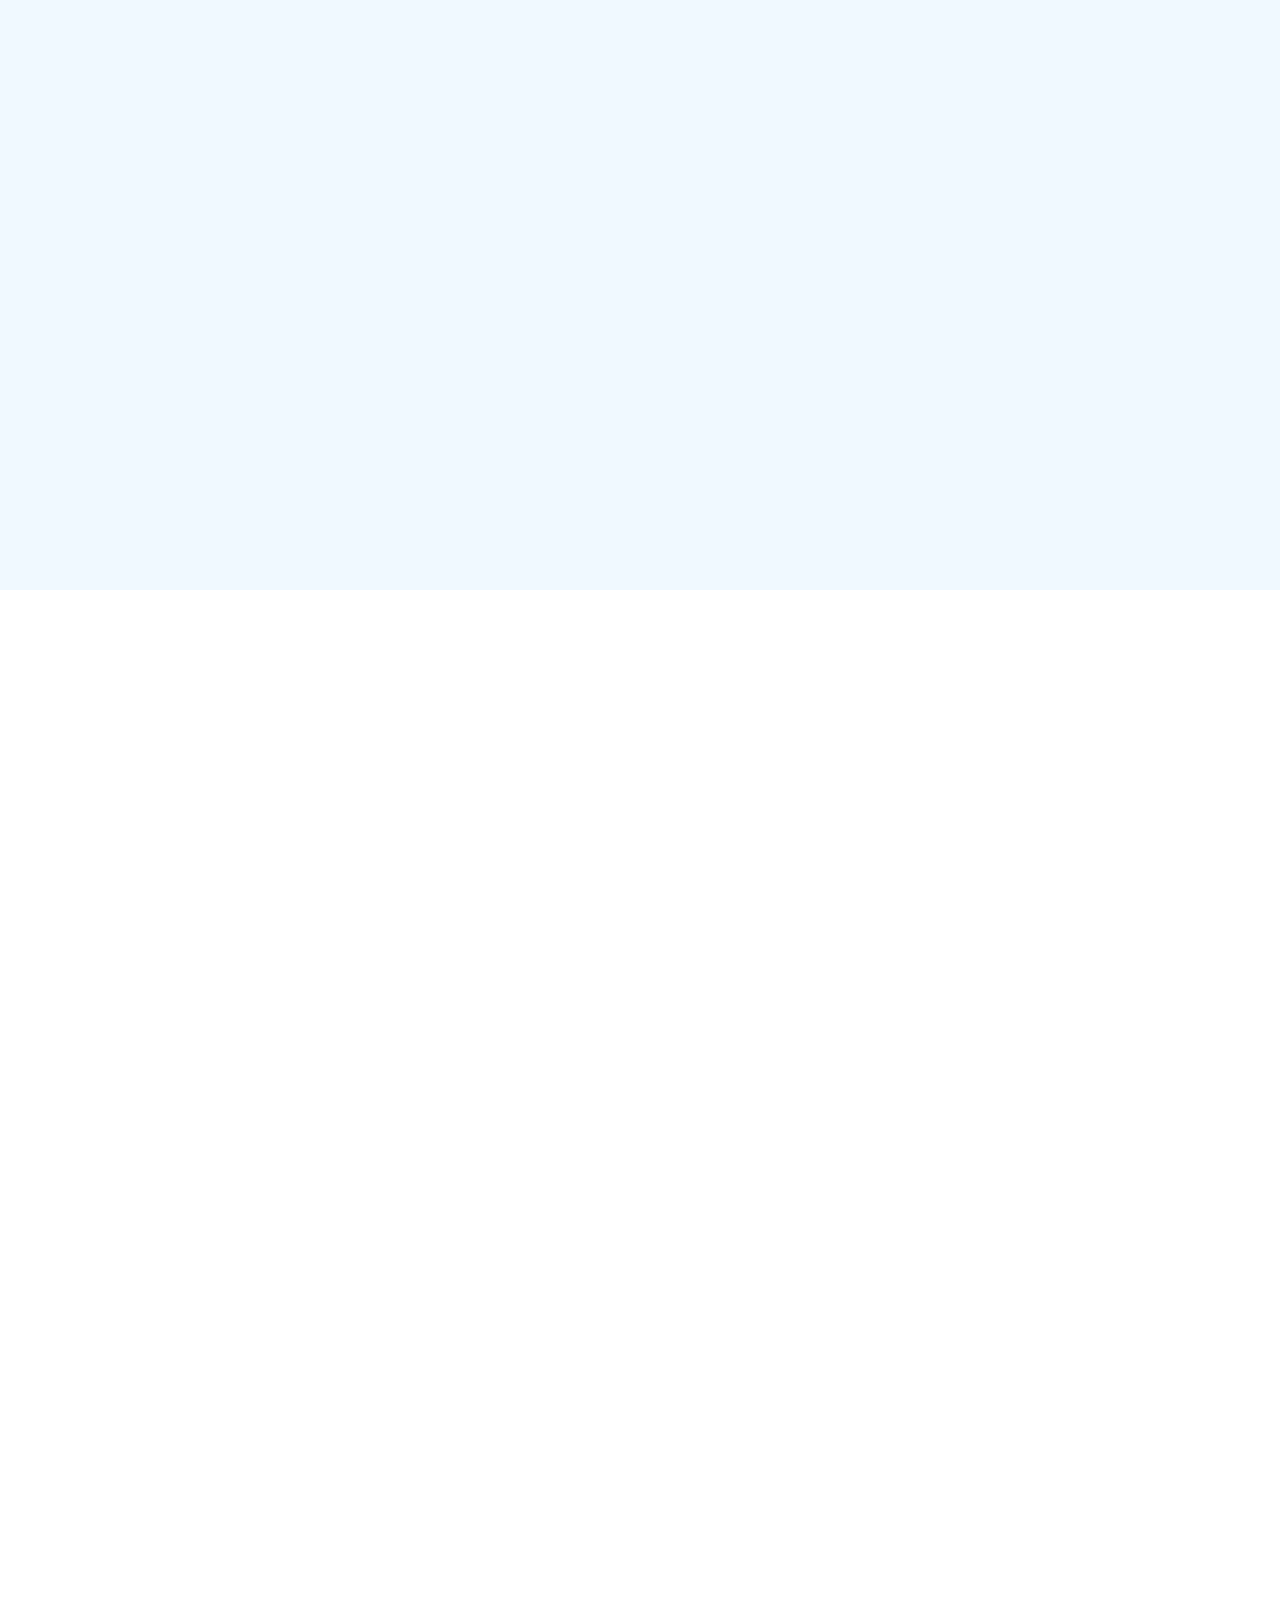
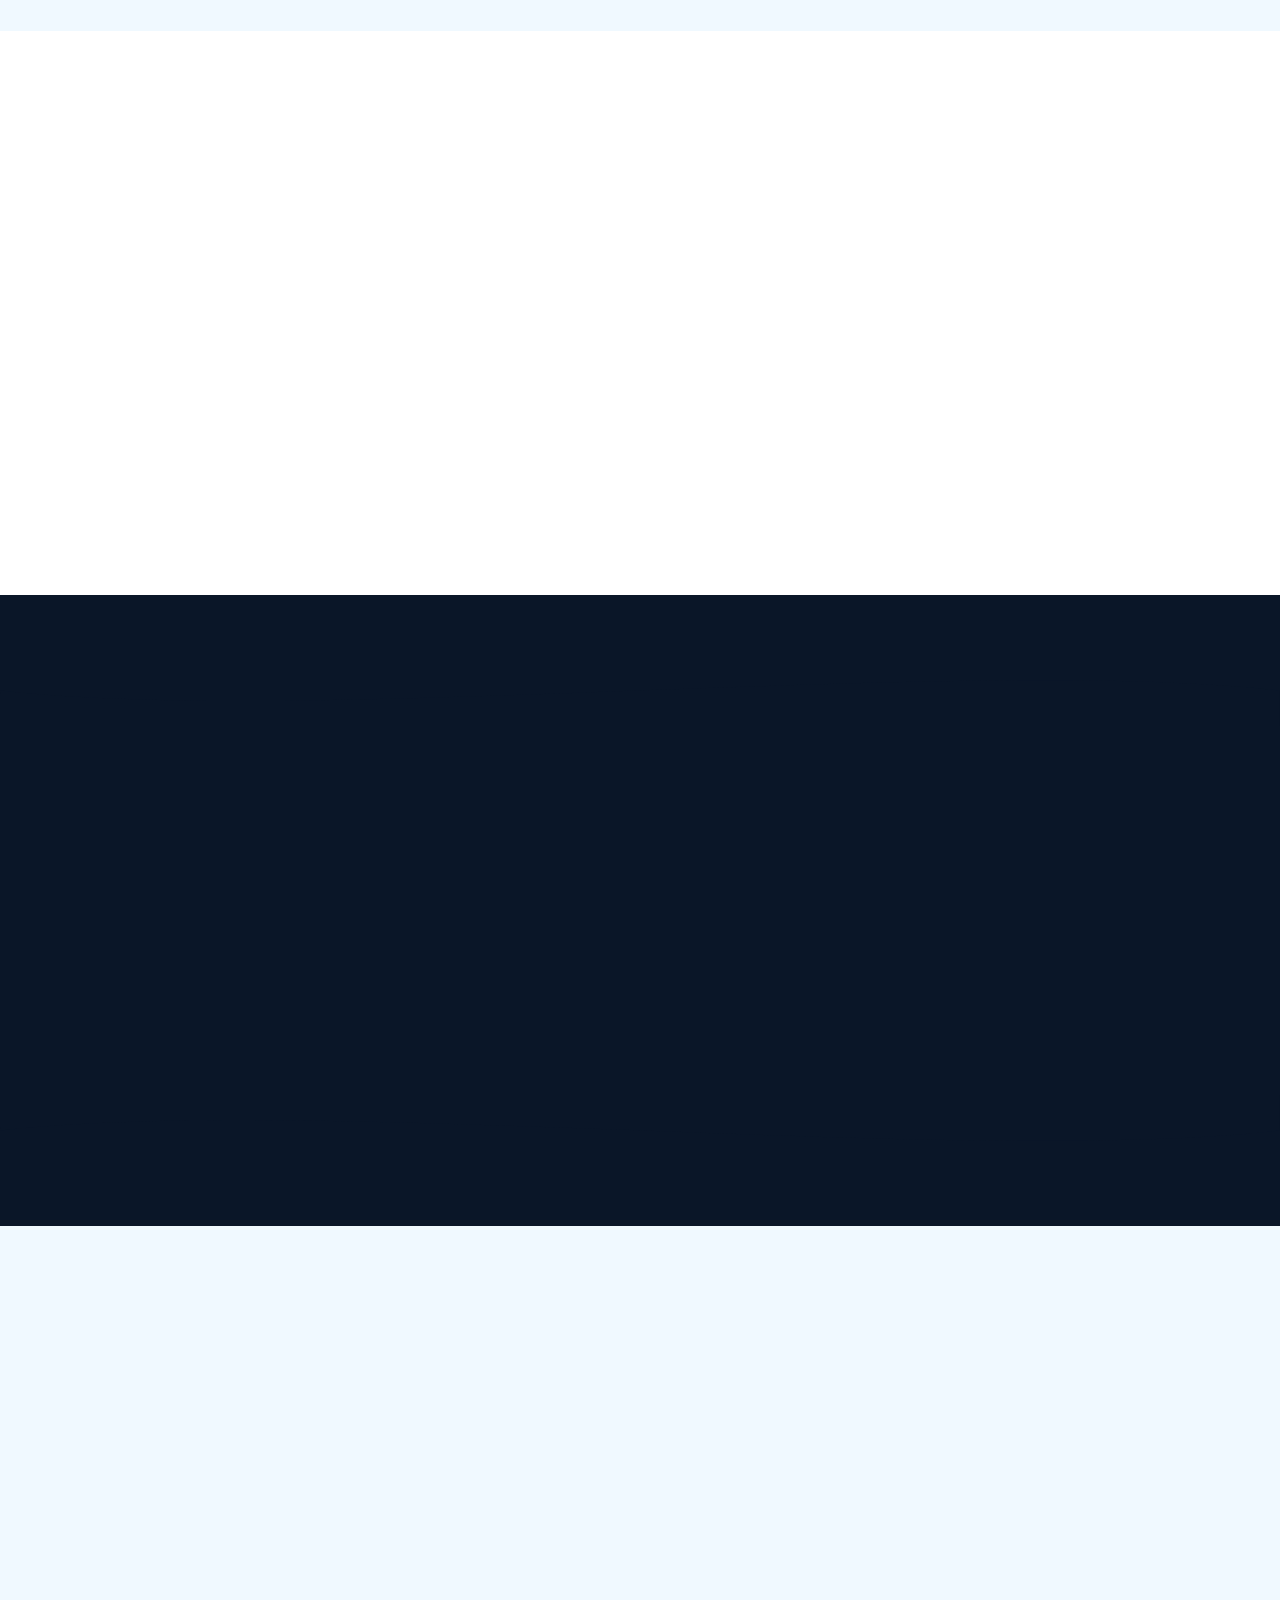
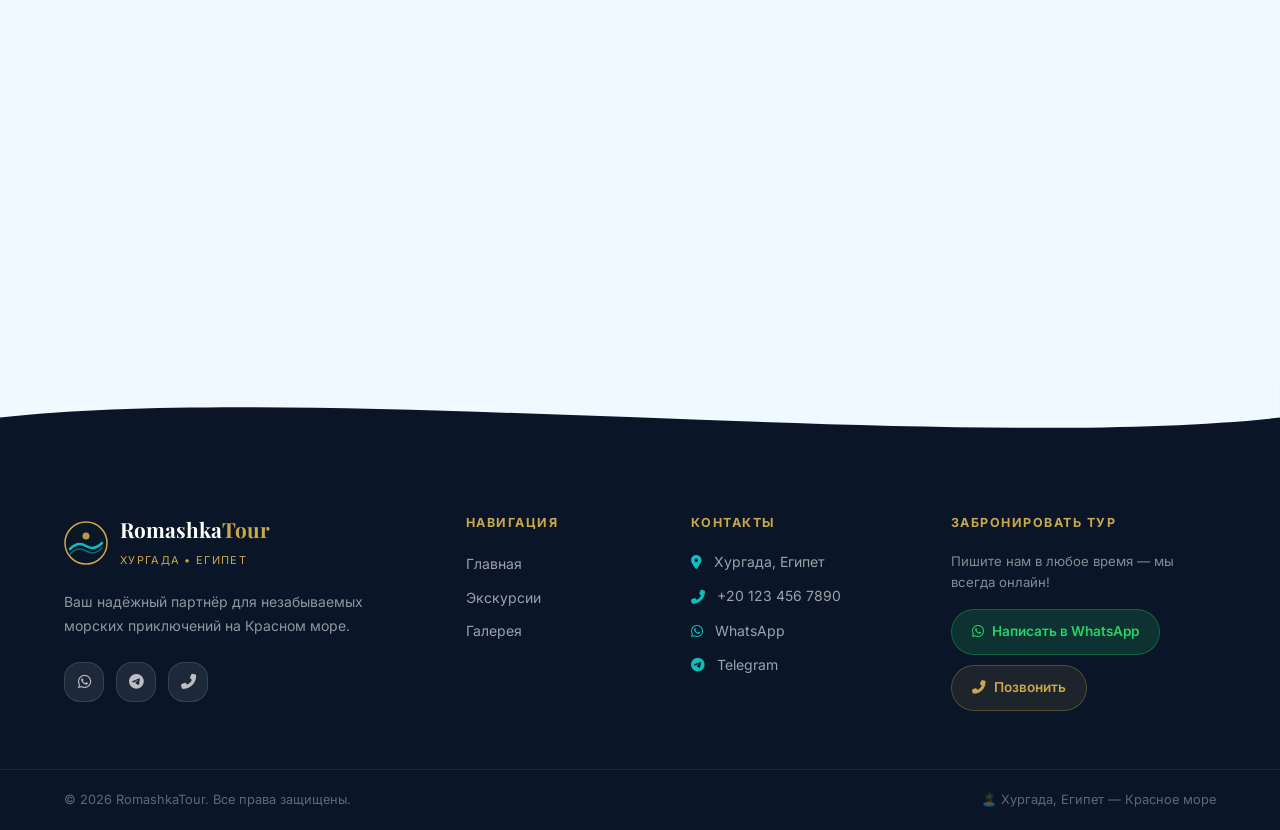
==== commit 4e647707: "Update index.html" ====
--- a/index.html
+++ b/index.html
@@ -15,7 +15,7 @@
   <link rel="preconnect" href="https://fonts.gstatic.com" crossorigin />
   <link href="https://fonts.googleapis.com/css2?family=Playfair+Display:ital,wght@0,400;0,600;0,700;0,900;1,400&family=Inter:wght@300;400;500;600;700&display=swap" rel="stylesheet" />
   <link rel="stylesheet" href="https://cdnjs.cloudflare.com/ajax/libs/font-awesome/6.5.0/css/all.min.css" />
-  <link rel="stylesheet" href="css/style.css" />
+  <link rel="stylesheet" href="style.css" />
 </head>
 <body>
 
@@ -665,4 +665,4 @@
 
 <script src="js/script.js"></script>
 </body>
-</html>+</html>
--- a/style.css
+++ b/style.css
@@ -0,0 +1,1117 @@
+/* =====================================================
+   RomashkaTour — Premium CSS 2026
+   Palette: Teal #0ABFBC | Gold #C9A84C | Dark #0A1628
+   ===================================================== */
+
+/* ─── RESET & BASE ─────────────────────────────────── */
+*, *::before, *::after { box-sizing: border-box; margin: 0; padding: 0; }
+
+:root {
+  --teal:       #0ABFBC;
+  --teal-dark:  #089a97;
+  --teal-light: #e0f9f8;
+  --gold:       #C9A84C;
+  --gold-light: #f0d98e;
+  --gold-dark:  #a8863c;
+  --dark:       #0A1628;
+  --dark-2:     #112240;
+  --dark-3:     #1a3050;
+  --white:      #ffffff;
+  --off-white:  #F0F9FF;
+  --gray-1:     #f5f9fc;
+  --gray-2:     #e8f4f8;
+  --gray-3:     #b0c4d8;
+  --text:       #1e3a5f;
+  --text-light: #5a7a9a;
+
+  --radius-sm:  8px;
+  --radius-md:  16px;
+  --radius-lg:  24px;
+  --radius-xl:  36px;
+  --radius-full: 9999px;
+
+  --shadow-sm:  0 2px 12px rgba(10,31,60,0.08);
+  --shadow-md:  0 8px 32px rgba(10,31,60,0.12);
+  --shadow-lg:  0 20px 60px rgba(10,31,60,0.18);
+  --shadow-gold: 0 8px 32px rgba(201,168,76,0.3);
+  --shadow-teal: 0 8px 32px rgba(10,191,188,0.25);
+
+  --glass-bg:   rgba(255,255,255,0.15);
+  --glass-border: rgba(255,255,255,0.3);
+
+  --font-display: 'Playfair Display', Georgia, serif;
+  --font-body:    'Inter', system-ui, sans-serif;
+
+  --transition: 0.35s cubic-bezier(0.4, 0, 0.2, 1);
+  --transition-fast: 0.2s ease;
+}
+
+html { scroll-behavior: smooth; font-size: 16px; }
+
+body {
+  font-family: var(--font-body);
+  color: var(--text);
+  background: var(--white);
+  overflow-x: hidden;
+  line-height: 1.6;
+}
+
+img { max-width: 100%; display: block; }
+a { color: inherit; text-decoration: none; }
+ul { list-style: none; }
+button { cursor: pointer; border: none; background: none; font-family: inherit; }
+
+.container {
+  max-width: 1200px;
+  margin: 0 auto;
+  padding: 0 24px;
+}
+
+.section-pad { padding: 90px 0; }
+
+.mt-2 { margin-top: 24px; }
+
+/* ─── SCROLLBAR ─────────────────────────────────────── */
+::-webkit-scrollbar { width: 8px; }
+::-webkit-scrollbar-track { background: var(--off-white); }
+::-webkit-scrollbar-thumb { background: var(--teal); border-radius: 4px; }
+
+/* ─── PRELOADER ─────────────────────────────────────── */
+.preloader {
+  position: fixed; inset: 0; z-index: 9999;
+  background: var(--dark);
+  display: flex; align-items: center; justify-content: center;
+  transition: opacity 0.6s, visibility 0.6s;
+}
+.preloader.hidden { opacity: 0; visibility: hidden; pointer-events: none; }
+.preloader-inner { text-align: center; }
+.preloader-wave {
+  width: 80px; height: 80px; margin: 0 auto 20px;
+  border: 3px solid rgba(10,191,188,0.2);
+  border-top-color: var(--teal);
+  border-radius: 50%;
+  animation: spin 0.9s linear infinite;
+}
+.preloader-logo { margin-bottom: 16px; animation: pulse 1.5s ease infinite; }
+.preloader-text { color: var(--gold); font-size: 0.9rem; letter-spacing: 0.1em; font-weight: 500; }
+
+/* ─── FLOATING WHATSAPP ─────────────────────────────── */
+.whatsapp-float {
+  position: fixed; bottom: 28px; right: 28px; z-index: 1000;
+  width: 62px; height: 62px;
+  background: linear-gradient(135deg, #25d366, #128c7e);
+  border-radius: 50%;
+  display: flex; align-items: center; justify-content: center;
+  font-size: 1.75rem; color: white;
+  box-shadow: 0 6px 30px rgba(37,211,102,0.45);
+  transition: var(--transition);
+}
+.whatsapp-float:hover { transform: scale(1.12) rotate(-5deg); box-shadow: 0 10px 40px rgba(37,211,102,0.6); }
+.whatsapp-pulse {
+  position: absolute; inset: -6px;
+  border: 2px solid rgba(37,211,102,0.5);
+  border-radius: 50%;
+  animation: waPulse 2s ease infinite;
+}
+
+/* ─── HEADER ─────────────────────────────────────────── */
+.header {
+  position: fixed; top: 0; left: 0; right: 0; z-index: 900;
+  padding: 16px 0;
+  transition: var(--transition);
+}
+.header.scrolled {
+  background: rgba(10,22,40,0.96);
+  backdrop-filter: blur(20px);
+  -webkit-backdrop-filter: blur(20px);
+  padding: 10px 0;
+  box-shadow: 0 4px 30px rgba(0,0,0,0.25);
+}
+.header-inner {
+  display: flex; align-items: center; justify-content: space-between; gap: 20px;
+}
+
+/* Logo */
+.logo { display: flex; align-items: center; gap: 12px; }
+.logo-icon { flex-shrink: 0; }
+.logo-text { display: flex; flex-direction: column; gap: 1px; }
+.logo-name {
+  font-family: var(--font-display);
+  font-size: 1.45rem; font-weight: 700;
+  color: var(--white);
+  letter-spacing: -0.02em;
+  line-height: 1;
+}
+.logo-name span { color: var(--gold); }
+.logo-sub { font-size: 0.7rem; color: var(--gold); letter-spacing: 0.12em; text-transform: uppercase; font-weight: 500; }
+
+/* Nav */
+.nav { display: flex; align-items: center; gap: 32px; }
+.nav-list { display: flex; gap: 4px; }
+.nav-link {
+  color: rgba(255,255,255,0.8);
+  font-size: 0.875rem; font-weight: 500;
+  padding: 8px 14px; border-radius: var(--radius-sm);
+  transition: var(--transition-fast);
+  position: relative;
+}
+.nav-link::after {
+  content: '';
+  position: absolute; bottom: 4px; left: 14px; right: 14px; height: 1.5px;
+  background: var(--gold);
+  transform: scaleX(0);
+  transition: var(--transition-fast);
+  transform-origin: center;
+}
+.nav-link:hover, .nav-link.active { color: var(--white); }
+.nav-link:hover::after, .nav-link.active::after { transform: scaleX(1); }
+.nav-link.active { color: var(--gold); }
+
+.btn-nav-wa {
+  display: flex; align-items: center; gap: 8px;
+  background: linear-gradient(135deg, #25d366, #128c7e);
+  color: white; padding: 9px 18px;
+  border-radius: var(--radius-full); font-size: 0.85rem; font-weight: 600;
+  transition: var(--transition);
+}
+.btn-nav-wa:hover { transform: translateY(-2px); box-shadow: 0 6px 20px rgba(37,211,102,0.4); }
+
+/* Header controls */
+.header-controls { display: flex; align-items: center; gap: 16px; }
+
+/* Language Switcher */
+.lang-switcher { display: flex; background: rgba(255,255,255,0.1); border-radius: var(--radius-full); padding: 3px; gap: 2px; }
+.lang-btn {
+  display: flex; align-items: center; gap: 5px;
+  padding: 5px 12px; border-radius: var(--radius-full);
+  font-size: 0.78rem; font-weight: 600; color: rgba(255,255,255,0.7);
+  transition: var(--transition-fast); white-space: nowrap;
+}
+.lang-btn.active { background: var(--gold); color: var(--dark); }
+.lang-btn:hover:not(.active) { color: white; background: rgba(255,255,255,0.15); }
+
+/* Burger */
+.burger {
+  display: none; flex-direction: column; gap: 5px;
+  width: 30px; padding: 4px 0;
+}
+.burger span {
+  display: block; height: 2px; background: white;
+  border-radius: 2px; transition: var(--transition-fast);
+}
+.burger.open span:nth-child(1) { transform: translateY(7px) rotate(45deg); }
+.burger.open span:nth-child(2) { opacity: 0; transform: scaleX(0); }
+.burger.open span:nth-child(3) { transform: translateY(-7px) rotate(-45deg); }
+
+/* ─── HERO ─────────────────────────────────────────── */
+.hero {
+  min-height: 100svh;
+  position: relative;
+  display: flex; align-items: center; justify-content: center;
+  overflow: hidden;
+}
+.hero-bg {
+  position: absolute; inset: 0;
+  background:
+    linear-gradient(160deg,
+      rgba(10,22,40,0.75) 0%,
+      rgba(10,100,120,0.55) 50%,
+      rgba(10,22,40,0.70) 100%),
+    url('https://images.unsplash.com/photo-1516426122078-c23e76319801?w=1920&q=80') center/cover no-repeat;
+}
+.hero-overlay {
+  position: absolute; inset: 0;
+  background: radial-gradient(ellipse at 50% 60%, rgba(10,191,188,0.15) 0%, transparent 70%);
+}
+.hero-particles { position: absolute; inset: 0; overflow: hidden; pointer-events: none; }
+.bubble {
+  position: absolute;
+  border-radius: 50%;
+  background: rgba(10,191,188,0.2);
+  border: 1px solid rgba(10,191,188,0.35);
+  animation: floatBubble linear infinite;
+}
+.hero-wave {
+  position: absolute; bottom: 0; left: 0; right: 0;
+  line-height: 0;
+}
+.hero-wave svg { width: 100%; height: auto; display: block; }
+
+.hero-content {
+  position: relative; z-index: 2;
+  text-align: center;
+  padding: 120px 24px 100px;
+  max-width: 860px;
+}
+
+.hero-badge {
+  display: inline-flex; align-items: center; gap: 10px;
+  background: var(--glass-bg);
+  backdrop-filter: blur(16px);
+  border: 1px solid var(--glass-border);
+  color: var(--gold);
+  padding: 8px 20px; border-radius: var(--radius-full);
+  font-size: 0.82rem; font-weight: 600; letter-spacing: 0.05em;
+  margin-bottom: 24px;
+}
+.hero-badge i { font-size: 0.7rem; }
+
+.hero-title {
+  font-family: var(--font-display);
+  font-size: clamp(2.6rem, 6vw, 5rem);
+  font-weight: 900; color: white;
+  line-height: 1.1; letter-spacing: -0.02em;
+  margin-bottom: 20px;
+}
+.hero-title .hero-emoji { display: block; font-size: 0.7em; margin-bottom: 8px; }
+.hero-title em { display: block; color: var(--gold); font-style: normal; }
+
+.hero-subtitle {
+  font-size: clamp(1rem, 2vw, 1.25rem);
+  color: rgba(255,255,255,0.88);
+  font-weight: 300; line-height: 1.7;
+  margin-bottom: 36px; max-width: 580px; margin-left: auto; margin-right: auto;
+}
+
+.hero-btns {
+  display: flex; flex-wrap: wrap; gap: 14px;
+  justify-content: center; margin-bottom: 48px;
+}
+
+.hero-trust {
+  display: flex; flex-wrap: wrap; gap: 16px;
+  justify-content: center;
+}
+.trust-item {
+  display: flex; align-items: center; gap: 8px;
+  background: var(--glass-bg);
+  backdrop-filter: blur(12px);
+  border: 1px solid var(--glass-border);
+  color: white;
+  padding: 8px 18px; border-radius: var(--radius-full);
+  font-size: 0.82rem; font-weight: 500;
+}
+.trust-item i { color: var(--gold); font-size: 0.85rem; }
+
+.hero-scroll {
+  position: absolute; bottom: 110px; left: 50%; transform: translateX(-50%);
+  z-index: 2;
+}
+.scroll-dot {
+  width: 10px; height: 10px;
+  background: var(--gold);
+  border-radius: 50%;
+  animation: scrollBounce 1.8s ease-in-out infinite;
+}
+
+/* ─── BUTTONS ──────────────────────────────────────── */
+.btn-primary {
+  display: inline-flex; align-items: center; gap: 10px;
+  background: linear-gradient(135deg, var(--teal), var(--teal-dark));
+  color: white; padding: 15px 30px;
+  border-radius: var(--radius-full); font-size: 0.95rem; font-weight: 600;
+  box-shadow: var(--shadow-teal);
+  transition: var(--transition);
+  white-space: nowrap;
+}
+.btn-primary:hover { transform: translateY(-3px); box-shadow: 0 12px 40px rgba(10,191,188,0.45); }
+
+.btn-secondary {
+  display: inline-flex; align-items: center; gap: 10px;
+  background: var(--glass-bg);
+  backdrop-filter: blur(12px);
+  border: 1.5px solid var(--glass-border);
+  color: white; padding: 15px 30px;
+  border-radius: var(--radius-full); font-size: 0.95rem; font-weight: 600;
+  transition: var(--transition);
+  white-space: nowrap;
+}
+.btn-secondary:hover { background: rgba(255,255,255,0.25); transform: translateY(-3px); }
+
+.btn-outline {
+  display: inline-flex; align-items: center; gap: 10px;
+  background: transparent;
+  border: 1.5px solid var(--teal);
+  color: var(--teal); padding: 13px 26px;
+  border-radius: var(--radius-full); font-size: 0.9rem; font-weight: 600;
+  transition: var(--transition);
+}
+.btn-outline:hover { background: var(--teal); color: white; transform: translateY(-2px); box-shadow: var(--shadow-teal); }
+
+/* ─── STATS ──────────────────────────────────────────── */
+.stats { background: var(--white); }
+.stats-grid {
+  display: grid; grid-template-columns: repeat(4, 1fr); gap: 20px;
+}
+.stat-card {
+  background: var(--white);
+  border: 1px solid var(--gray-2);
+  border-radius: var(--radius-lg);
+  padding: 32px 20px; text-align: center;
+  box-shadow: var(--shadow-sm);
+  transition: var(--transition);
+  position: relative; overflow: hidden;
+}
+.stat-card::before {
+  content: '';
+  position: absolute; bottom: 0; left: 0; right: 0; height: 3px;
+  background: linear-gradient(90deg, var(--teal), var(--gold));
+  transform: scaleX(0); transform-origin: left;
+  transition: var(--transition);
+}
+.stat-card:hover { transform: translateY(-6px); box-shadow: var(--shadow-md); }
+.stat-card:hover::before { transform: scaleX(1); }
+.stat-icon {
+  width: 52px; height: 52px; margin: 0 auto 12px;
+  background: var(--teal-light);
+  border-radius: var(--radius-md);
+  display: flex; align-items: center; justify-content: center;
+  font-size: 1.3rem; color: var(--teal);
+}
+.stat-num {
+  font-family: var(--font-display);
+  font-size: 2.8rem; font-weight: 800;
+  color: var(--dark); line-height: 1;
+  margin-bottom: 6px;
+  background: linear-gradient(135deg, var(--dark), var(--teal-dark));
+  -webkit-background-clip: text;
+  -webkit-text-fill-color: transparent;
+  background-clip: text;
+}
+.stat-label { font-size: 0.82rem; color: var(--text-light); font-weight: 500; }
+
+/* ─── SECTION HEADERS ─────────────────────────────── */
+.section-header { text-align: center; margin-bottom: 56px; }
+.section-eyebrow {
+  display: inline-flex; align-items: center; gap: 8px;
+  color: var(--teal); font-size: 0.8rem;
+  font-weight: 700; letter-spacing: 0.15em; text-transform: uppercase;
+  margin-bottom: 14px;
+}
+.section-title {
+  font-family: var(--font-display);
+  font-size: clamp(1.9rem, 4vw, 2.9rem);
+  font-weight: 800; color: var(--dark);
+  line-height: 1.2; letter-spacing: -0.02em;
+}
+.section-subtitle {
+  font-size: 1.1rem; color: var(--text-light);
+  margin-top: 10px; font-weight: 400;
+}
+
+/* ─── GUIDE ──────────────────────────────────────────── */
+.guide { background: var(--off-white); }
+.guide-grid {
+  display: grid; grid-template-columns: 1fr 1fr; gap: 60px; align-items: center;
+}
+.guide-photo-wrap { position: relative; }
+.guide-photo-bg {
+  position: absolute; top: -20px; left: -20px; right: 20px; bottom: 20px;
+  background: linear-gradient(135deg, var(--teal-light), rgba(201,168,76,0.12));
+  border-radius: var(--radius-xl);
+  z-index: 0;
+}
+.guide-photo {
+  position: relative; z-index: 1;
+  border-radius: var(--radius-xl); overflow: hidden;
+  aspect-ratio: 3/4;
+  background: linear-gradient(135deg, var(--dark-2), var(--teal-dark));
+  box-shadow: var(--shadow-lg);
+}
+.guide-photo-placeholder {
+  width: 100%; height: 100%;
+  display: flex; align-items: center; justify-content: center;
+  font-size: 6rem; color: rgba(255,255,255,0.3);
+  background: linear-gradient(160deg, #0d2d58, #0a4a6e, #0ABFBC33);
+}
+.guide-badge-float {
+  position: absolute; bottom: 20px; left: 50%; transform: translateX(-50%);
+  display: flex; align-items: center; gap: 8px;
+  background: rgba(10,22,40,0.9);
+  backdrop-filter: blur(12px);
+  border: 1px solid var(--gold);
+  color: var(--gold); padding: 8px 18px;
+  border-radius: var(--radius-full); font-size: 0.8rem; font-weight: 600;
+  white-space: nowrap;
+}
+
+.guide-stat-float {
+  position: absolute; z-index: 2;
+  background: white;
+  border-radius: var(--radius-md); padding: 12px 16px;
+  box-shadow: var(--shadow-md);
+  display: flex; flex-direction: column; gap: 2px;
+}
+.guide-stat-1 { top: 30px; right: -20px; }
+.guide-stat-2 {
+  top: 120px; right: -24px;
+  flex-direction: row; align-items: center; gap: 6px;
+  color: var(--gold); font-weight: 700; font-size: 0.9rem;
+}
+.guide-stat-2 i { color: var(--gold); }
+.gsf-num {
+  font-family: var(--font-display);
+  font-size: 2rem; font-weight: 800;
+  background: linear-gradient(135deg, var(--teal), var(--gold));
+  -webkit-background-clip: text; -webkit-text-fill-color: transparent; background-clip: text;
+  line-height: 1;
+}
+.gsf-label { font-size: 0.72rem; color: var(--text-light); font-weight: 500; }
+
+.guide-info { display: flex; flex-direction: column; gap: 20px; }
+.guide-info .section-eyebrow { justify-content: flex-start; }
+.guide-desc { font-size: 1rem; line-height: 1.8; color: var(--text-light); }
+
+.guide-quote {
+  background: white;
+  border-left: 4px solid var(--gold);
+  border-radius: 0 var(--radius-md) var(--radius-md) 0;
+  padding: 20px 24px;
+  box-shadow: var(--shadow-sm);
+  position: relative;
+}
+.guide-quote-icon {
+  position: absolute; top: -14px; left: -2px;
+  width: 28px; height: 28px;
+  background: var(--gold);
+  border-radius: 50%;
+  display: flex; align-items: center; justify-content: center;
+  color: white; font-size: 0.75rem;
+}
+.guide-quote p { font-size: 0.98rem; color: var(--text); font-style: italic; line-height: 1.7; margin-bottom: 8px; }
+.guide-quote cite { font-size: 0.82rem; color: var(--gold); font-weight: 600; font-style: normal; }
+
+.guide-features { display: flex; flex-direction: column; gap: 10px; }
+.guide-features li {
+  display: flex; align-items: center; gap: 12px;
+  font-size: 0.9rem; color: var(--text); font-weight: 500;
+}
+.guide-features li i { color: var(--teal); font-size: 0.95rem; }
+
+.guide-actions { display: flex; flex-wrap: wrap; gap: 12px; margin-top: 8px; }
+
+/* ─── EXCURSION ──────────────────────────────────────── */
+.main-excursion { background: var(--white); }
+.exc-hero-card {
+  display: grid; grid-template-columns: 1fr 1.2fr; gap: 0;
+  background: white;
+  border-radius: var(--radius-xl);
+  overflow: hidden;
+  box-shadow: var(--shadow-lg);
+  margin-bottom: 60px;
+}
+.exc-hero-img {
+  position: relative;
+  background: linear-gradient(160deg, var(--dark), #0a4a6e);
+  min-height: 480px;
+  display: flex; align-items: center; justify-content: center;
+}
+.exc-hero-img-placeholder {
+  font-size: 6rem;
+  color: rgba(255,255,255,0.25);
+  display: flex; align-items: center; justify-content: center;
+  width: 100%; height: 100%;
+  background: linear-gradient(160deg, #0d2d58 0%, #0a4a6e 60%, rgba(10,191,188,0.2) 100%);
+}
+.exc-hero-badge {
+  position: absolute; top: 20px; right: 20px;
+  display: flex; align-items: center; gap: 6px;
+  background: linear-gradient(135deg, var(--gold), var(--gold-dark));
+  color: var(--dark); padding: 7px 16px;
+  border-radius: var(--radius-full); font-size: 0.8rem; font-weight: 700;
+}
+
+.exc-hero-content {
+  padding: 40px;
+  display: flex; flex-direction: column; gap: 20px;
+}
+.exc-hero-desc { font-size: 0.98rem; line-height: 1.8; color: var(--text-light); }
+.exc-includes-title {
+  font-family: var(--font-display);
+  font-size: 1.2rem; color: var(--dark); font-weight: 700;
+}
+.exc-includes { display: flex; flex-direction: column; gap: 10px; }
+.exc-includes li {
+  display: flex; align-items: flex-start; gap: 12px;
+  font-size: 0.88rem; color: var(--text);
+}
+.exc-includes li i { color: var(--gold); margin-top: 2px; flex-shrink: 0; }
+
+/* Program timeline */
+.program-section { margin-bottom: 48px; }
+.program-title {
+  font-family: var(--font-display);
+  font-size: 1.6rem; font-weight: 700; color: var(--dark);
+  text-align: center; margin-bottom: 36px;
+}
+.program-timeline {
+  display: grid; grid-template-columns: repeat(4, 1fr); gap: 20px;
+}
+.prog-step {
+  background: var(--off-white);
+  border: 1px solid var(--gray-2);
+  border-radius: var(--radius-lg); padding: 24px 20px;
+  display: flex; flex-direction: column; align-items: center;
+  text-align: center; gap: 12px;
+  transition: var(--transition);
+  position: relative;
+}
+.prog-step:hover { transform: translateY(-4px); box-shadow: var(--shadow-md); }
+.prog-num {
+  position: absolute; top: -12px; left: 50%; transform: translateX(-50%);
+  width: 26px; height: 26px;
+  background: linear-gradient(135deg, var(--teal), var(--teal-dark));
+  color: white; border-radius: 50%;
+  font-size: 0.75rem; font-weight: 700;
+  display: flex; align-items: center; justify-content: center;
+}
+.prog-icon {
+  width: 48px; height: 48px;
+  background: linear-gradient(135deg, var(--teal-light), white);
+  border-radius: var(--radius-md);
+  display: flex; align-items: center; justify-content: center;
+  font-size: 1.2rem; color: var(--teal);
+}
+.prog-text strong { display: block; font-size: 0.88rem; color: var(--dark); font-weight: 700; margin-bottom: 4px; }
+.prog-text span { font-size: 0.78rem; color: var(--text-light); line-height: 1.5; }
+
+/* Children card */
+.children-card {
+  background: linear-gradient(135deg, var(--teal-light), rgba(201,168,76,0.08));
+  border: 1px solid rgba(10,191,188,0.2);
+  border-radius: var(--radius-xl);
+  padding: 40px; text-align: center;
+}
+.children-icon { font-size: 2.5rem; margin-bottom: 16px; color: var(--teal); }
+.children-card h3 {
+  font-family: var(--font-display);
+  font-size: 1.5rem; color: var(--dark); margin-bottom: 24px;
+}
+.children-rules {
+  display: flex; flex-wrap: wrap; gap: 20px; justify-content: center;
+}
+.child-rule {
+  display: flex; align-items: center; gap: 12px;
+  background: white;
+  border-radius: var(--radius-md); padding: 14px 24px;
+  font-size: 0.95rem; color: var(--text);
+  box-shadow: var(--shadow-sm);
+}
+.child-rule i.fa-check-circle { color: var(--teal); }
+.child-rule i.fa-percentage { color: var(--gold); }
+
+/* ─── ADVANTAGES ─────────────────────────────────────── */
+.advantages { background: var(--off-white); }
+.adv-grid {
+  display: grid; grid-template-columns: repeat(3, 1fr); gap: 24px;
+}
+.adv-card {
+  background: white;
+  border-radius: var(--radius-lg); padding: 32px 24px;
+  box-shadow: var(--shadow-sm);
+  transition: var(--transition);
+  border: 1px solid var(--gray-2);
+}
+.adv-card:hover { transform: translateY(-6px); box-shadow: var(--shadow-md); }
+.adv-icon {
+  width: 56px; height: 56px;
+  background: linear-gradient(135deg, var(--teal), var(--teal-dark));
+  border-radius: var(--radius-md);
+  display: flex; align-items: center; justify-content: center;
+  font-size: 1.3rem; color: white; margin-bottom: 18px;
+  transition: var(--transition);
+}
+.adv-card:hover .adv-icon {
+  background: linear-gradient(135deg, var(--gold), var(--gold-dark));
+  transform: rotate(8deg) scale(1.05);
+}
+.adv-card h3 { font-family: var(--font-display); font-size: 1.1rem; color: var(--dark); margin-bottom: 10px; font-weight: 700; }
+.adv-card p { font-size: 0.875rem; color: var(--text-light); line-height: 1.7; }
+
+/* ─── MINI REVIEWS ───────────────────────────────────── */
+.mini-reviews { background: var(--white); }
+.review-ticker { overflow: hidden; margin-bottom: 32px; }
+.review-ticker-inner {
+  display: flex; gap: 20px;
+  animation: tickerScroll 20s linear infinite;
+  width: max-content;
+}
+.review-ticker:hover .review-ticker-inner { animation-play-state: paused; }
+.r-card {
+  min-width: 320px;
+  background: var(--off-white);
+  border: 1px solid var(--gray-2);
+  border-radius: var(--radius-lg); padding: 24px;
+  box-shadow: var(--shadow-sm);
+  flex-shrink: 0;
+}
+.r-stars { color: var(--gold); font-size: 0.85rem; margin-bottom: 12px; display: flex; gap: 3px; }
+.r-card p { font-size: 0.875rem; color: var(--text); line-height: 1.65; margin-bottom: 16px; font-style: italic; }
+.r-author { display: flex; align-items: center; gap: 10px; }
+.r-avatar {
+  width: 36px; height: 36px;
+  background: linear-gradient(135deg, var(--teal), var(--gold));
+  border-radius: 50%; color: white;
+  font-size: 0.8rem; font-weight: 700;
+  display: flex; align-items: center; justify-content: center;
+}
+.r-author span { font-size: 0.8rem; color: var(--text-light); font-weight: 600; }
+
+.reviews-cta { text-align: center; }
+
+/* ─── CTA BANNER ─────────────────────────────────────── */
+.cta-banner {
+  background: var(--dark);
+  position: relative; padding: 60px 0;
+}
+.cta-wave-top, .cta-wave-bottom { line-height: 0; }
+.cta-wave-top { margin-bottom: -1px; }
+.cta-wave-bottom { margin-top: -1px; }
+.cta-content {
+  text-align: center; padding: 40px 24px;
+}
+.cta-icon { font-size: 3rem; color: var(--gold); margin-bottom: 20px; animation: spin 6s linear infinite; }
+.cta-content h2 {
+  font-family: var(--font-display);
+  font-size: clamp(1.7rem, 3.5vw, 2.5rem);
+  color: white; margin-bottom: 12px; font-weight: 800;
+}
+.cta-content p { color: rgba(255,255,255,0.7); margin-bottom: 36px; font-size: 1rem; }
+
+.cta-btns { display: flex; flex-wrap: wrap; gap: 14px; justify-content: center; }
+
+.btn-wa-big {
+  display: inline-flex; align-items: center; gap: 10px;
+  background: linear-gradient(135deg, #25d366, #128c7e);
+  color: white; padding: 15px 28px;
+  border-radius: var(--radius-full); font-size: 1rem; font-weight: 700;
+  box-shadow: 0 8px 28px rgba(37,211,102,0.35); transition: var(--transition);
+}
+.btn-wa-big:hover { transform: translateY(-3px); box-shadow: 0 12px 40px rgba(37,211,102,0.5); }
+
+.btn-tg-big {
+  display: inline-flex; align-items: center; gap: 10px;
+  background: linear-gradient(135deg, #2AABEE, #1a8bc9);
+  color: white; padding: 15px 28px;
+  border-radius: var(--radius-full); font-size: 1rem; font-weight: 700;
+  box-shadow: 0 8px 28px rgba(42,171,238,0.35); transition: var(--transition);
+}
+.btn-tg-big:hover { transform: translateY(-3px); box-shadow: 0 12px 40px rgba(42,171,238,0.5); }
+
+.btn-call-big {
+  display: inline-flex; align-items: center; gap: 10px;
+  background: linear-gradient(135deg, var(--gold), var(--gold-dark));
+  color: var(--dark); padding: 15px 28px;
+  border-radius: var(--radius-full); font-size: 1rem; font-weight: 700;
+  box-shadow: var(--shadow-gold); transition: var(--transition);
+}
+.btn-call-big:hover { transform: translateY(-3px); box-shadow: 0 12px 40px rgba(201,168,76,0.5); }
+
+/* ─── FAQ ─────────────────────────────────────────────── */
+.faq { background: var(--off-white); }
+.faq-list { max-width: 780px; margin: 0 auto; display: flex; flex-direction: column; gap: 12px; }
+.faq-item {
+  background: white; border-radius: var(--radius-md);
+  border: 1px solid var(--gray-2);
+  box-shadow: var(--shadow-sm); overflow: hidden;
+}
+.faq-q {
+  width: 100%; display: flex; align-items: center; justify-content: space-between;
+  padding: 20px 24px; gap: 16px;
+  font-size: 0.95rem; font-weight: 600; color: var(--dark);
+  transition: var(--transition-fast); text-align: left;
+}
+.faq-q:hover { background: var(--off-white); }
+.faq-q i {
+  flex-shrink: 0; color: var(--teal); font-size: 0.85rem;
+  transition: var(--transition-fast);
+}
+.faq-item.open .faq-q { color: var(--teal); }
+.faq-item.open .faq-q i { transform: rotate(180deg); color: var(--gold); }
+.faq-a {
+  max-height: 0; overflow: hidden;
+  transition: max-height 0.4s cubic-bezier(0.4,0,0.2,1), padding 0.3s;
+  padding: 0 24px;
+}
+.faq-item.open .faq-a { max-height: 200px; padding: 0 24px 20px; }
+.faq-a p { font-size: 0.88rem; color: var(--text-light); line-height: 1.75; }
+
+/* ─── FOOTER ──────────────────────────────────────────── */
+.footer { background: var(--dark); }
+.footer-wave { line-height: 0; }
+.footer-wave svg { display: block; }
+.footer-main {
+  display: grid;
+  grid-template-columns: 2fr 1fr 1.2fr 1.5fr;
+  gap: 48px; padding: 60px 24px 48px;
+}
+
+.footer-logo { display: flex; align-items: center; gap: 12px; margin-bottom: 18px; }
+.footer-logo-name { font-family: var(--font-display); font-size: 1.3rem; font-weight: 700; color: white; display: block; }
+.footer-logo-name span { color: var(--gold); }
+.footer-logo-sub { font-size: 0.68rem; color: var(--gold); letter-spacing: 0.12em; text-transform: uppercase; }
+.footer-desc { font-size: 0.875rem; color: rgba(255,255,255,0.55); line-height: 1.7; margin-bottom: 24px; }
+.footer-socials { display: flex; gap: 12px; }
+.footer-socials a {
+  width: 40px; height: 40px;
+  background: rgba(255,255,255,0.08);
+  border: 1px solid rgba(255,255,255,0.12);
+  border-radius: var(--radius-md);
+  display: flex; align-items: center; justify-content: center;
+  color: rgba(255,255,255,0.7); font-size: 0.95rem;
+  transition: var(--transition-fast);
+}
+.footer-socials a:hover { background: var(--teal); color: white; border-color: var(--teal); }
+
+.footer-nav-block h4,
+.footer-contact-block h4,
+.footer-cta-block h4 {
+  font-size: 0.78rem; font-weight: 700; color: var(--gold);
+  letter-spacing: 0.12em; text-transform: uppercase;
+  margin-bottom: 18px;
+}
+.footer-nav-block ul { display: flex; flex-direction: column; gap: 8px; }
+.footer-nav-block a { font-size: 0.875rem; color: rgba(255,255,255,0.6); transition: var(--transition-fast); }
+.footer-nav-block a:hover { color: var(--teal); padding-left: 4px; }
+
+.footer-contacts { display: flex; flex-direction: column; gap: 12px; }
+.footer-contacts li { display: flex; align-items: center; gap: 12px; font-size: 0.875rem; color: rgba(255,255,255,0.6); }
+.footer-contacts li i { color: var(--teal); flex-shrink: 0; }
+.footer-contacts a:hover { color: var(--teal); }
+
+.footer-cta-block p { font-size: 0.825rem; color: rgba(255,255,255,0.5); margin-bottom: 16px; line-height: 1.6; }
+.btn-footer-wa, .btn-footer-call {
+  display: flex; align-items: center; gap: 8px;
+  padding: 11px 20px; border-radius: var(--radius-full);
+  font-size: 0.85rem; font-weight: 600;
+  margin-bottom: 10px; transition: var(--transition); width: fit-content;
+}
+.btn-footer-wa { background: rgba(37,211,102,0.15); color: #25d366; border: 1px solid rgba(37,211,102,0.3); }
+.btn-footer-wa:hover { background: #25d366; color: white; }
+.btn-footer-call { background: rgba(201,168,76,0.1); color: var(--gold); border: 1px solid rgba(201,168,76,0.3); }
+.btn-footer-call:hover { background: var(--gold); color: var(--dark); }
+
+.footer-bottom {
+  border-top: 1px solid rgba(255,255,255,0.08);
+  padding: 20px 0;
+}
+.footer-bottom-inner {
+  display: flex; justify-content: space-between; align-items: center; flex-wrap: wrap; gap: 8px;
+}
+.footer-bottom p { font-size: 0.8rem; color: rgba(255,255,255,0.35); }
+
+/* ─── AOS-LIKE ANIMATIONS ─────────────────────────────── */
+[data-aos] {
+  opacity: 1;
+  transform: translate(0, 0);
+  transition: opacity 0.65s ease, transform 0.65s ease;
+}
+html.js [data-aos] {
+  opacity: 0;
+  transform: translateY(30px);
+}
+html.js [data-aos="fade-right"] { transform: translateX(-30px); }
+html.js [data-aos="fade-left"] { transform: translateX(30px); }
+html.js [data-aos="fade-down"] { transform: translateY(-20px); }
+html.js [data-aos].visible {
+  opacity: 1;
+  transform: translate(0, 0);
+}
+
+/* ─── KEYFRAMES ────────────────────────────────────────── */
+@keyframes spin { to { transform: rotate(360deg); } }
+@keyframes pulse { 0%,100% { transform: scale(1); } 50% { transform: scale(1.05); } }
+@keyframes waPulse {
+  0% { transform: scale(1); opacity: 0.8; }
+  70% { transform: scale(1.6); opacity: 0; }
+  100% { transform: scale(1.6); opacity: 0; }
+}
+@keyframes floatBubble {
+  0% { transform: translateY(0) scale(1); opacity: 0; }
+  10% { opacity: 1; }
+  90% { opacity: 0.5; }
+  100% { transform: translateY(-100vh) scale(1.2); opacity: 0; }
+}
+@keyframes scrollBounce {
+  0%,100% { transform: translateY(0); opacity: 1; }
+  50% { transform: translateY(8px); opacity: 0.5; }
+}
+@keyframes tickerScroll {
+  0% { transform: translateX(0); }
+  100% { transform: translateX(-50%); }
+}
+
+/* ─── PAGE-SPECIFIC: EXCURSIONS ─────────────────────── */
+.page-hero {
+  min-height: 55vh;
+  background: linear-gradient(160deg, rgba(10,22,40,0.85) 0%, rgba(10,100,120,0.6) 100%),
+              url('https://images.unsplash.com/photo-1505118380757-91f5f5632de0?w=1600&q=80') center/cover;
+  display: flex; align-items: center; justify-content: center;
+  text-align: center; position: relative;
+  padding-top: 80px;
+}
+.page-hero-content { padding: 60px 24px; }
+.page-hero h1 {
+  font-family: var(--font-display);
+  font-size: clamp(2.2rem, 5vw, 3.8rem);
+  color: white; font-weight: 900; margin-bottom: 16px;
+}
+.page-hero p {
+  font-size: 1.1rem; color: rgba(255,255,255,0.8);
+  max-width: 600px; margin: 0 auto;
+}
+.page-hero-wave { position: absolute; bottom: 0; left: 0; right: 0; line-height: 0; }
+
+.exc-grid {
+  display: grid; grid-template-columns: repeat(3, 1fr); gap: 28px;
+}
+.exc-card {
+  background: white; border-radius: var(--radius-xl);
+  box-shadow: var(--shadow-sm); overflow: hidden;
+  border: 1px solid var(--gray-2);
+  transition: var(--transition);
+}
+.exc-card:hover { transform: translateY(-8px); box-shadow: var(--shadow-lg); }
+.exc-card-img {
+  height: 220px; position: relative; overflow: hidden;
+  background: linear-gradient(160deg, var(--dark-2), var(--teal-dark));
+}
+.exc-card-img-inner {
+  width: 100%; height: 100%;
+  display: flex; align-items: center; justify-content: center;
+  font-size: 5rem; color: rgba(255,255,255,0.3);
+}
+.exc-tag {
+  position: absolute; top: 14px; left: 14px;
+  background: var(--gold);
+  color: var(--dark); padding: 4px 12px;
+  border-radius: var(--radius-full); font-size: 0.72rem; font-weight: 700;
+}
+.exc-card-body { padding: 24px; }
+.exc-card-body h3 {
+  font-family: var(--font-display);
+  font-size: 1.15rem; color: var(--dark); font-weight: 700; margin-bottom: 10px;
+}
+.exc-card-body p { font-size: 0.85rem; color: var(--text-light); line-height: 1.65; margin-bottom: 18px; }
+.exc-card-meta { display: flex; gap: 12px; flex-wrap: wrap; margin-bottom: 16px; }
+.exc-meta-item {
+  display: flex; align-items: center; gap: 6px;
+  font-size: 0.78rem; color: var(--text-light); font-weight: 500;
+}
+.exc-meta-item i { color: var(--teal); }
+.exc-card-btn {
+  display: flex; align-items: center; gap: 8px;
+  width: 100%; justify-content: center;
+  background: linear-gradient(135deg, var(--teal), var(--teal-dark));
+  color: white; padding: 11px;
+  border-radius: var(--radius-md); font-size: 0.85rem; font-weight: 600;
+  transition: var(--transition);
+}
+.exc-card-btn:hover { box-shadow: var(--shadow-teal); transform: translateY(-1px); }
+
+/* ─── GALLERY ──────────────────────────────────────────── */
+.gallery-grid {
+  columns: 3; gap: 18px; column-fill: balance;
+}
+.gallery-item {
+  break-inside: avoid;
+  margin-bottom: 18px;
+  border-radius: var(--radius-lg);
+  overflow: hidden;
+  position: relative; cursor: pointer;
+}
+.gallery-item-inner {
+  background: linear-gradient(160deg, var(--dark-2), #0a4a6e);
+  transition: transform 0.4s ease;
+  display: flex; align-items: center; justify-content: center;
+  color: rgba(255,255,255,0.25); font-size: 3rem;
+}
+.gallery-item:nth-child(odd) .gallery-item-inner { aspect-ratio: 4/5; }
+.gallery-item:nth-child(even) .gallery-item-inner { aspect-ratio: 4/3; }
+.gallery-item:nth-child(3n) .gallery-item-inner { aspect-ratio: 1/1; }
+.gallery-overlay {
+  position: absolute; inset: 0;
+  background: linear-gradient(to top, rgba(10,22,40,0.85) 0%, transparent 60%);
+  opacity: 0; transition: var(--transition);
+  display: flex; flex-direction: column; justify-content: flex-end;
+  padding: 20px;
+}
+.gallery-item:hover .gallery-overlay { opacity: 1; }
+.gallery-item:hover .gallery-item-inner { transform: scale(1.04); }
+.gallery-caption { color: white; font-size: 0.875rem; font-weight: 600; }
+.gallery-zoom { color: var(--gold); font-size: 1.2rem; }
+
+/* ─── REVIEWS ──────────────────────────────────────────── */
+.reviews-grid {
+  display: grid; grid-template-columns: repeat(2, 1fr); gap: 24px;
+}
+.review-card {
+  background: white; border-radius: var(--radius-xl);
+  padding: 30px; box-shadow: var(--shadow-sm);
+  border: 1px solid var(--gray-2);
+  transition: var(--transition); position: relative;
+}
+.review-card:hover { transform: translateY(-5px); box-shadow: var(--shadow-md); }
+.review-card::before {
+  content: '"';
+  position: absolute; top: -10px; left: 24px;
+  font-family: var(--font-display);
+  font-size: 6rem; line-height: 1;
+  color: var(--teal); opacity: 0.12;
+}
+.rc-header { display: flex; align-items: center; gap: 14px; margin-bottom: 16px; }
+.rc-avatar {
+  width: 50px; height: 50px; border-radius: 50%;
+  background: linear-gradient(135deg, var(--teal), var(--gold));
+  display: flex; align-items: center; justify-content: center;
+  font-size: 1.2rem; font-weight: 800; color: white;
+  flex-shrink: 0;
+}
+.rc-meta { flex: 1; }
+.rc-name { font-weight: 700; color: var(--dark); font-size: 0.95rem; }
+.rc-origin { font-size: 0.78rem; color: var(--text-light); margin-top: 2px; }
+.rc-date { font-size: 0.75rem; color: var(--text-light); margin-left: auto; }
+.rc-stars { display: flex; gap: 3px; margin-bottom: 12px; }
+.rc-stars i { color: var(--gold); font-size: 0.82rem; }
+.rc-text { font-size: 0.875rem; color: var(--text-light); line-height: 1.75; font-style: italic; }
+.rc-excursion {
+  display: inline-flex; align-items: center; gap: 6px;
+  margin-top: 14px;
+  background: var(--teal-light);
+  color: var(--teal); padding: 4px 12px;
+  border-radius: var(--radius-full); font-size: 0.75rem; font-weight: 600;
+}
+
+/* ─── CONTACTS ─────────────────────────────────────────── */
+.contacts-grid {
+  display: grid; grid-template-columns: 1fr 1fr; gap: 40px;
+}
+.contact-card {
+  background: white; border-radius: var(--radius-xl);
+  padding: 36px; box-shadow: var(--shadow-sm);
+  border: 1px solid var(--gray-2);
+  text-align: center; transition: var(--transition);
+}
+.contact-card:hover { transform: translateY(-6px); box-shadow: var(--shadow-lg); }
+.contact-card-icon {
+  width: 72px; height: 72px; margin: 0 auto 20px;
+  border-radius: var(--radius-lg);
+  display: flex; align-items: center; justify-content: center;
+  font-size: 1.8rem;
+}
+.cc-wa { background: linear-gradient(135deg, rgba(37,211,102,0.12), rgba(37,211,102,0.06)); color: #25d366; }
+.cc-tg { background: linear-gradient(135deg, rgba(42,171,238,0.12), rgba(42,171,238,0.06)); color: #2AABEE; }
+.cc-phone { background: linear-gradient(135deg, rgba(10,191,188,0.15), rgba(10,191,188,0.05)); color: var(--teal); }
+.cc-location { background: linear-gradient(135deg, rgba(201,168,76,0.12), rgba(201,168,76,0.06)); color: var(--gold); }
+.contact-card h3 { font-family: var(--font-display); font-size: 1.2rem; color: var(--dark); margin-bottom: 8px; }
+.contact-card p { font-size: 0.875rem; color: var(--text-light); margin-bottom: 18px; line-height: 1.65; }
+.contact-card .btn-contact {
+  display: inline-flex; align-items: center; gap: 8px;
+  padding: 12px 24px; border-radius: var(--radius-full);
+  font-size: 0.875rem; font-weight: 700; transition: var(--transition);
+}
+.btn-contact-wa { background: linear-gradient(135deg, #25d366, #128c7e); color: white; }
+.btn-contact-wa:hover { box-shadow: 0 8px 24px rgba(37,211,102,0.4); transform: translateY(-2px); }
+.btn-contact-tg { background: linear-gradient(135deg, #2AABEE, #1a8bc9); color: white; }
+.btn-contact-tg:hover { box-shadow: 0 8px 24px rgba(42,171,238,0.4); transform: translateY(-2px); }
+.btn-contact-phone { background: linear-gradient(135deg, var(--teal), var(--teal-dark)); color: white; }
+.btn-contact-phone:hover { box-shadow: var(--shadow-teal); transform: translateY(-2px); }
+.btn-contact-map { background: linear-gradient(135deg, var(--gold), var(--gold-dark)); color: var(--dark); }
+.btn-contact-map:hover { box-shadow: var(--shadow-gold); transform: translateY(-2px); }
+
+/* ─── ABOUT ─────────────────────────────────────────────── */
+.about-grid { display: grid; grid-template-columns: 1fr 1.1fr; gap: 60px; align-items: start; }
+.about-values { display: grid; grid-template-columns: 1fr 1fr; gap: 16px; }
+.value-card {
+  background: white; border-radius: var(--radius-lg);
+  padding: 22px 18px; border: 1px solid var(--gray-2);
+  box-shadow: var(--shadow-sm); transition: var(--transition);
+}
+.value-card:hover { transform: translateY(-4px); box-shadow: var(--shadow-md); }
+.value-icon { font-size: 1.6rem; margin-bottom: 10px; }
+.value-card h4 { font-family: var(--font-display); font-size: 0.95rem; color: var(--dark); margin-bottom: 6px; font-weight: 700; }
+.value-card p { font-size: 0.8rem; color: var(--text-light); line-height: 1.6; }
+
+/* ─── RESPONSIVE ─────────────────────────────────────── */
+@media (max-width: 1024px) {
+  .stats-grid { grid-template-columns: repeat(2, 1fr); }
+  .program-timeline { grid-template-columns: repeat(2, 1fr); }
+  .footer-main { grid-template-columns: 1fr 1fr; }
+  .adv-grid { grid-template-columns: repeat(2, 1fr); }
+  .exc-grid { grid-template-columns: repeat(2, 1fr); }
+  .exc-hero-card { grid-template-columns: 1fr; }
+  .about-grid { grid-template-columns: 1fr; }
+}
+
+@media (max-width: 768px) {
+  .section-pad { padding: 64px 0; }
+  .section-title { font-size: 1.7rem; }
+
+  .nav {
+    position: fixed; top: 0; right: -100%; bottom: 0;
+    width: min(320px, 100vw);
+    background: rgba(10,22,40,0.97);
+    backdrop-filter: blur(24px);
+    flex-direction: column; align-items: flex-start;
+    padding: 100px 32px 32px; gap: 8px;
+    transition: right 0.4s cubic-bezier(0.4,0,0.2,1);
+    z-index: 850; overflow-y: auto;
+  }
+  .nav.open { right: 0; box-shadow: -20px 0 60px rgba(0,0,0,0.4); }
+  .nav-list { flex-direction: column; width: 100%; gap: 2px; }
+  .nav-link { font-size: 1.1rem; padding: 12px 16px; width: 100%; }
+  .nav-cta { margin-top: 20px; }
+  .btn-nav-wa { width: 100%; justify-content: center; padding: 14px 20px; }
+
+  .burger { display: flex; }
+
+  .guide-grid { grid-template-columns: 1fr; gap: 36px; }
+  .guide-stat-1 { right: 10px; top: 20px; }
+  .guide-stat-2 { right: 10px; top: 100px; }
+
+  .stats-grid { grid-template-columns: repeat(2, 1fr); }
+  .adv-grid { grid-template-columns: 1fr; }
+
+  .exc-hero-card { grid-template-columns: 1fr; }
+  .exc-hero-img { min-height: 280px; }
+  .exc-hero-content { padding: 24px; }
+  .exc-grid { grid-template-columns: 1fr; }
+
+  .program-timeline { grid-template-columns: 1fr 1fr; }
+
+  .reviews-grid { grid-template-columns: 1fr; }
+  .contacts-grid { grid-template-columns: 1fr; }
+
+  .gallery-grid { columns: 2; }
+
+  .hero-btns { flex-direction: column; align-items: center; }
+  .btn-primary, .btn-secondary { width: 100%; max-width: 320px; justify-content: center; }
+
+  .footer-main { grid-template-columns: 1fr; gap: 32px; padding: 40px 24px; }
+
+  .cta-btns { flex-direction: column; align-items: center; }
+  .btn-wa-big, .btn-tg-big, .btn-call-big { width: 100%; max-width: 300px; justify-content: center; }
+
+  .guide-actions { flex-direction: column; }
+  .guide-actions .btn-primary, .guide-actions .btn-outline { justify-content: center; }
+
+  .children-rules { flex-direction: column; }
+}
+
+@media (max-width: 480px) {
+  .stats-grid { grid-template-columns: 1fr 1fr; gap: 12px; }
+  .program-timeline { grid-template-columns: 1fr; }
+  .gallery-grid { columns: 1; }
+  .about-values { grid-template-columns: 1fr; }
+  .hero-trust { gap: 8px; }
+  .trust-item { font-size: 0.75rem; padding: 6px 12px; }
+  .footer-bottom-inner { flex-direction: column; text-align: center; }
+}
+
+/* ─── NAV OVERLAY (mobile) ─────────────────────────────── */
+.nav-overlay {
+  display: none;
+  position: fixed; inset: 0; z-index: 840;
+  background: rgba(0,0,0,0.6); backdrop-filter: blur(4px);
+}
+.nav-overlay.visible { display: block; }
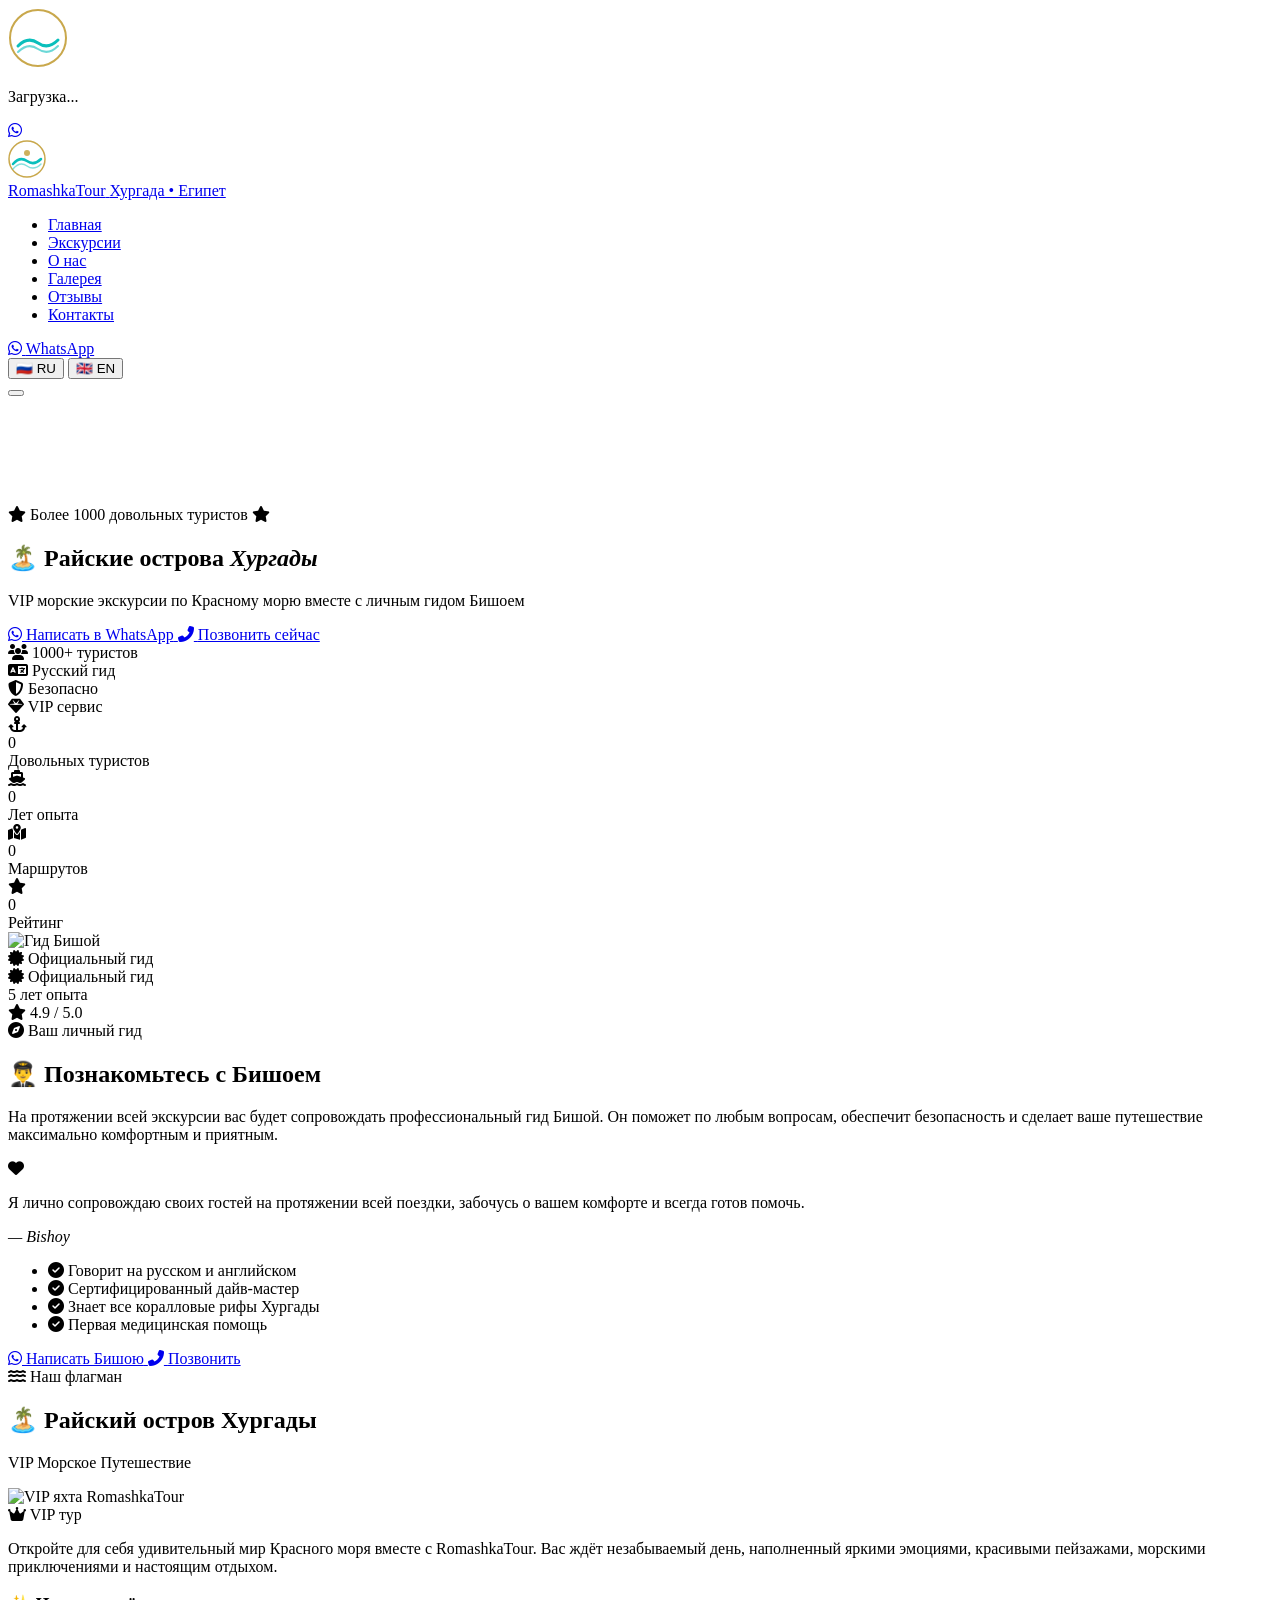
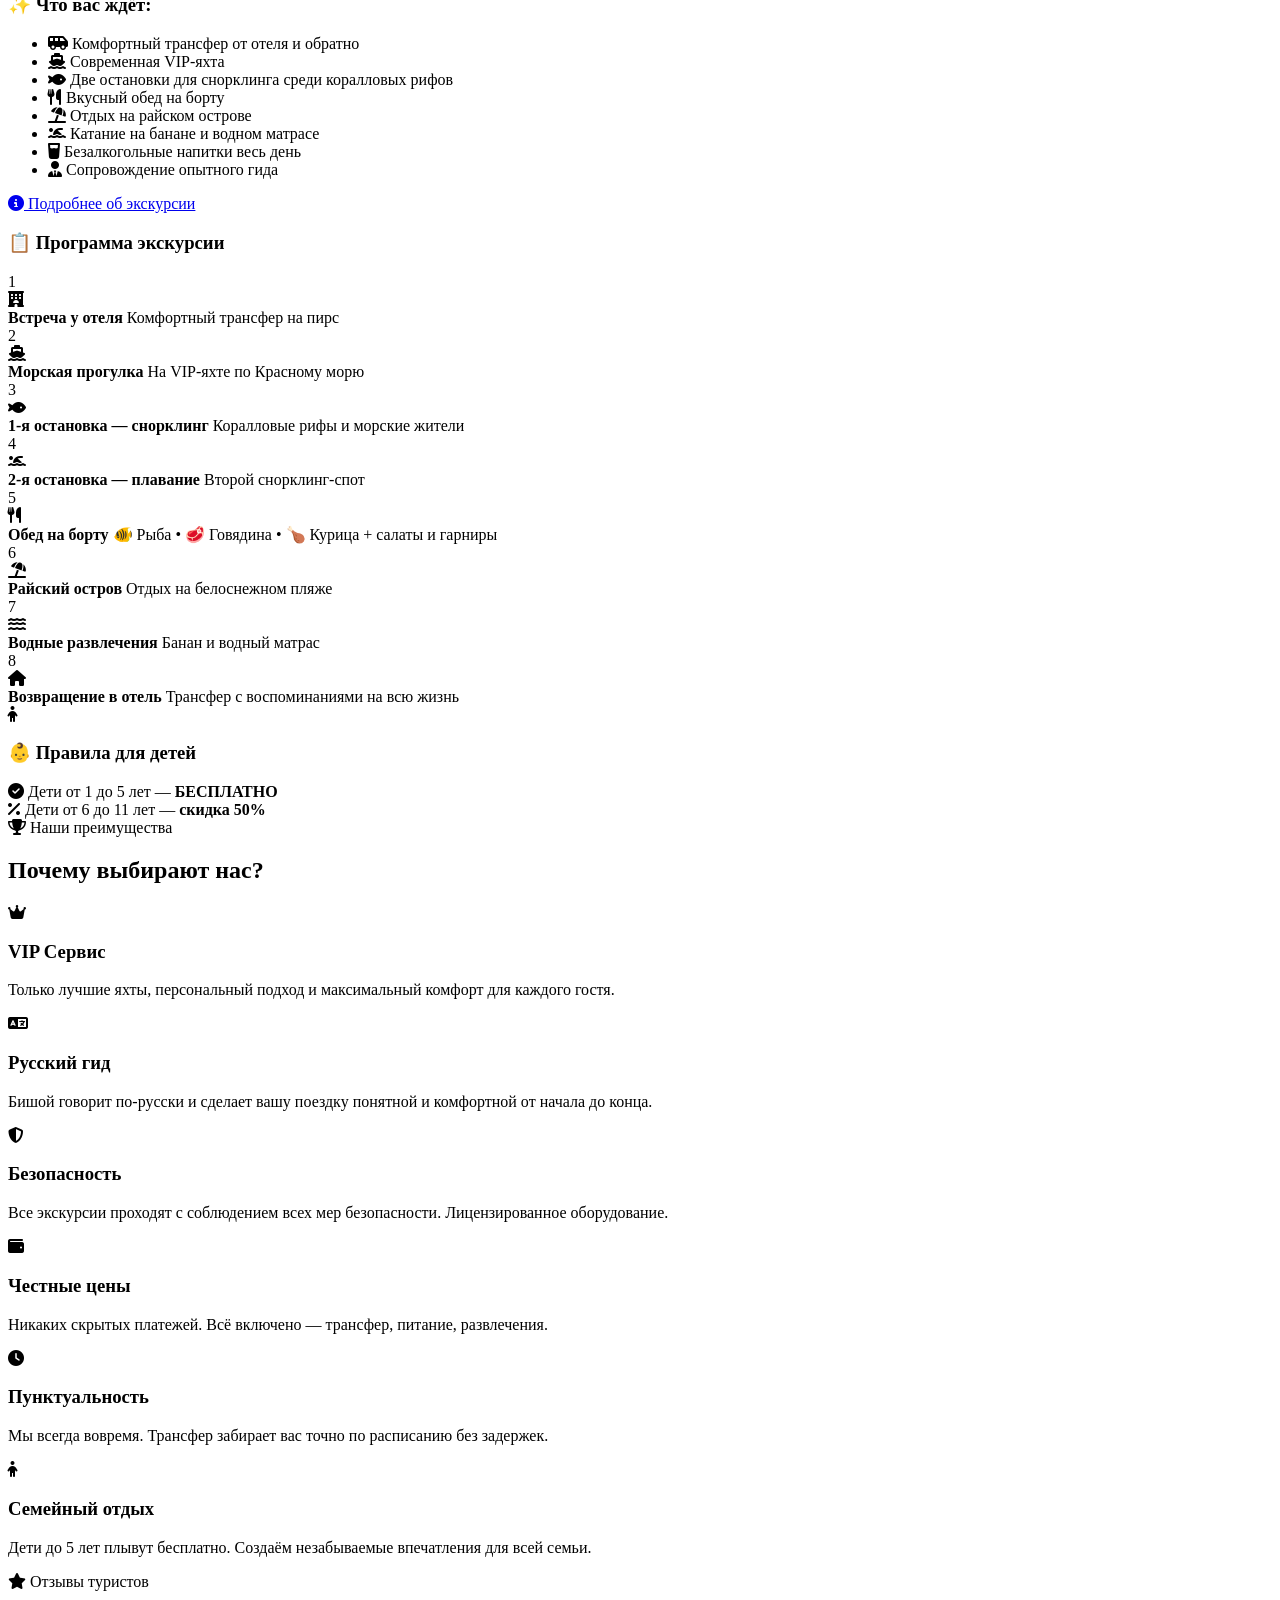
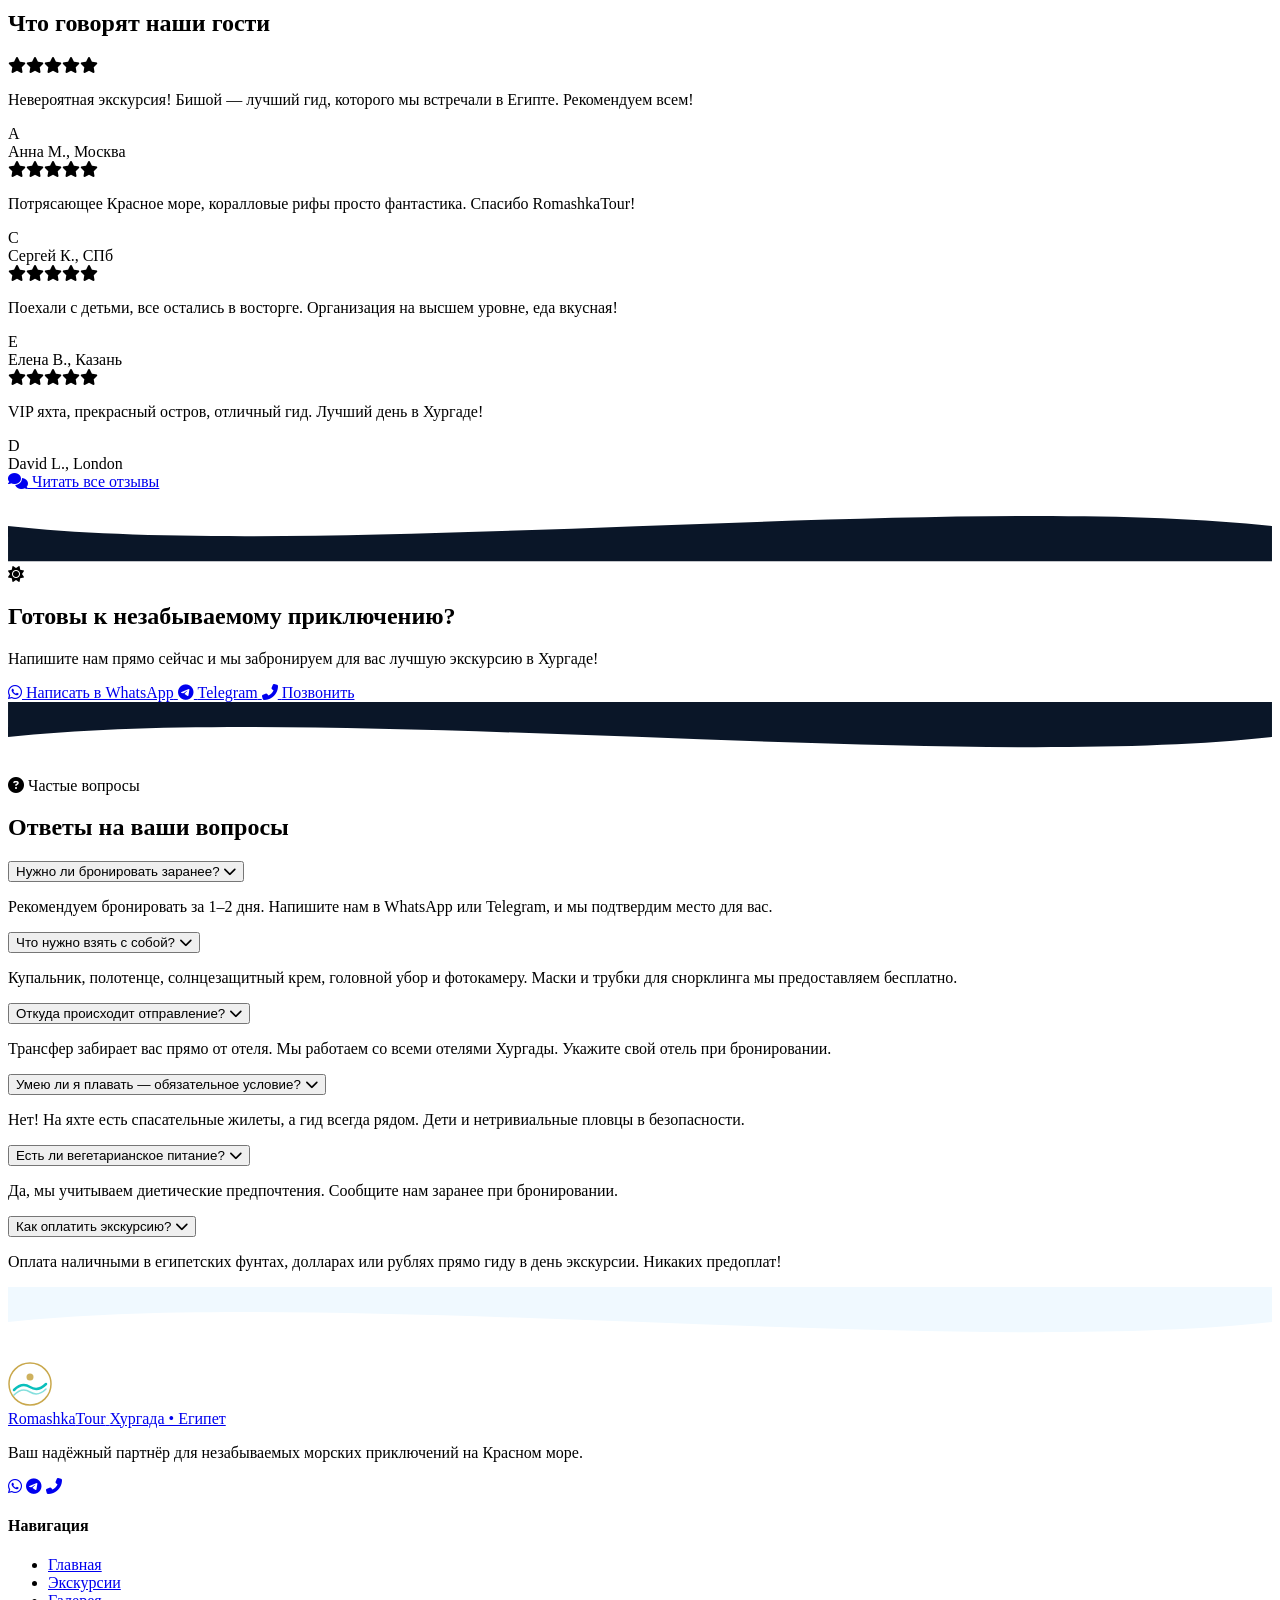
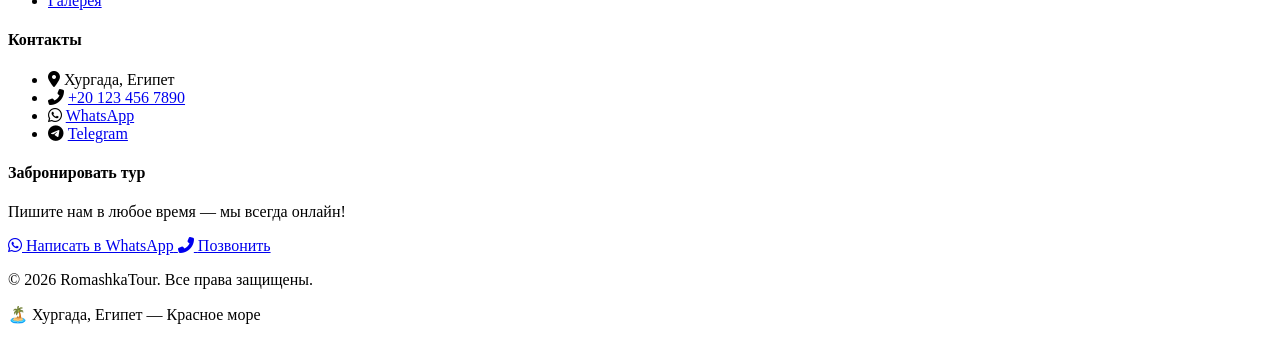
==== commit ea757e93: "Update index.html" ====
--- a/index.html
+++ b/index.html
@@ -15,7 +15,7 @@
   <link rel="preconnect" href="https://fonts.gstatic.com" crossorigin />
   <link href="https://fonts.googleapis.com/css2?family=Playfair+Display:ital,wght@0,400;0,600;0,700;0,900;1,400&family=Inter:wght@300;400;500;600;700&display=swap" rel="stylesheet" />
   <link rel="stylesheet" href="https://cdnjs.cloudflare.com/ajax/libs/font-awesome/6.5.0/css/all.min.css" />
-  <link rel="stylesheet" href="style.css" />
+  <link rel="stylesheet" href="css/style.css" />
 </head>
 <body>
 
